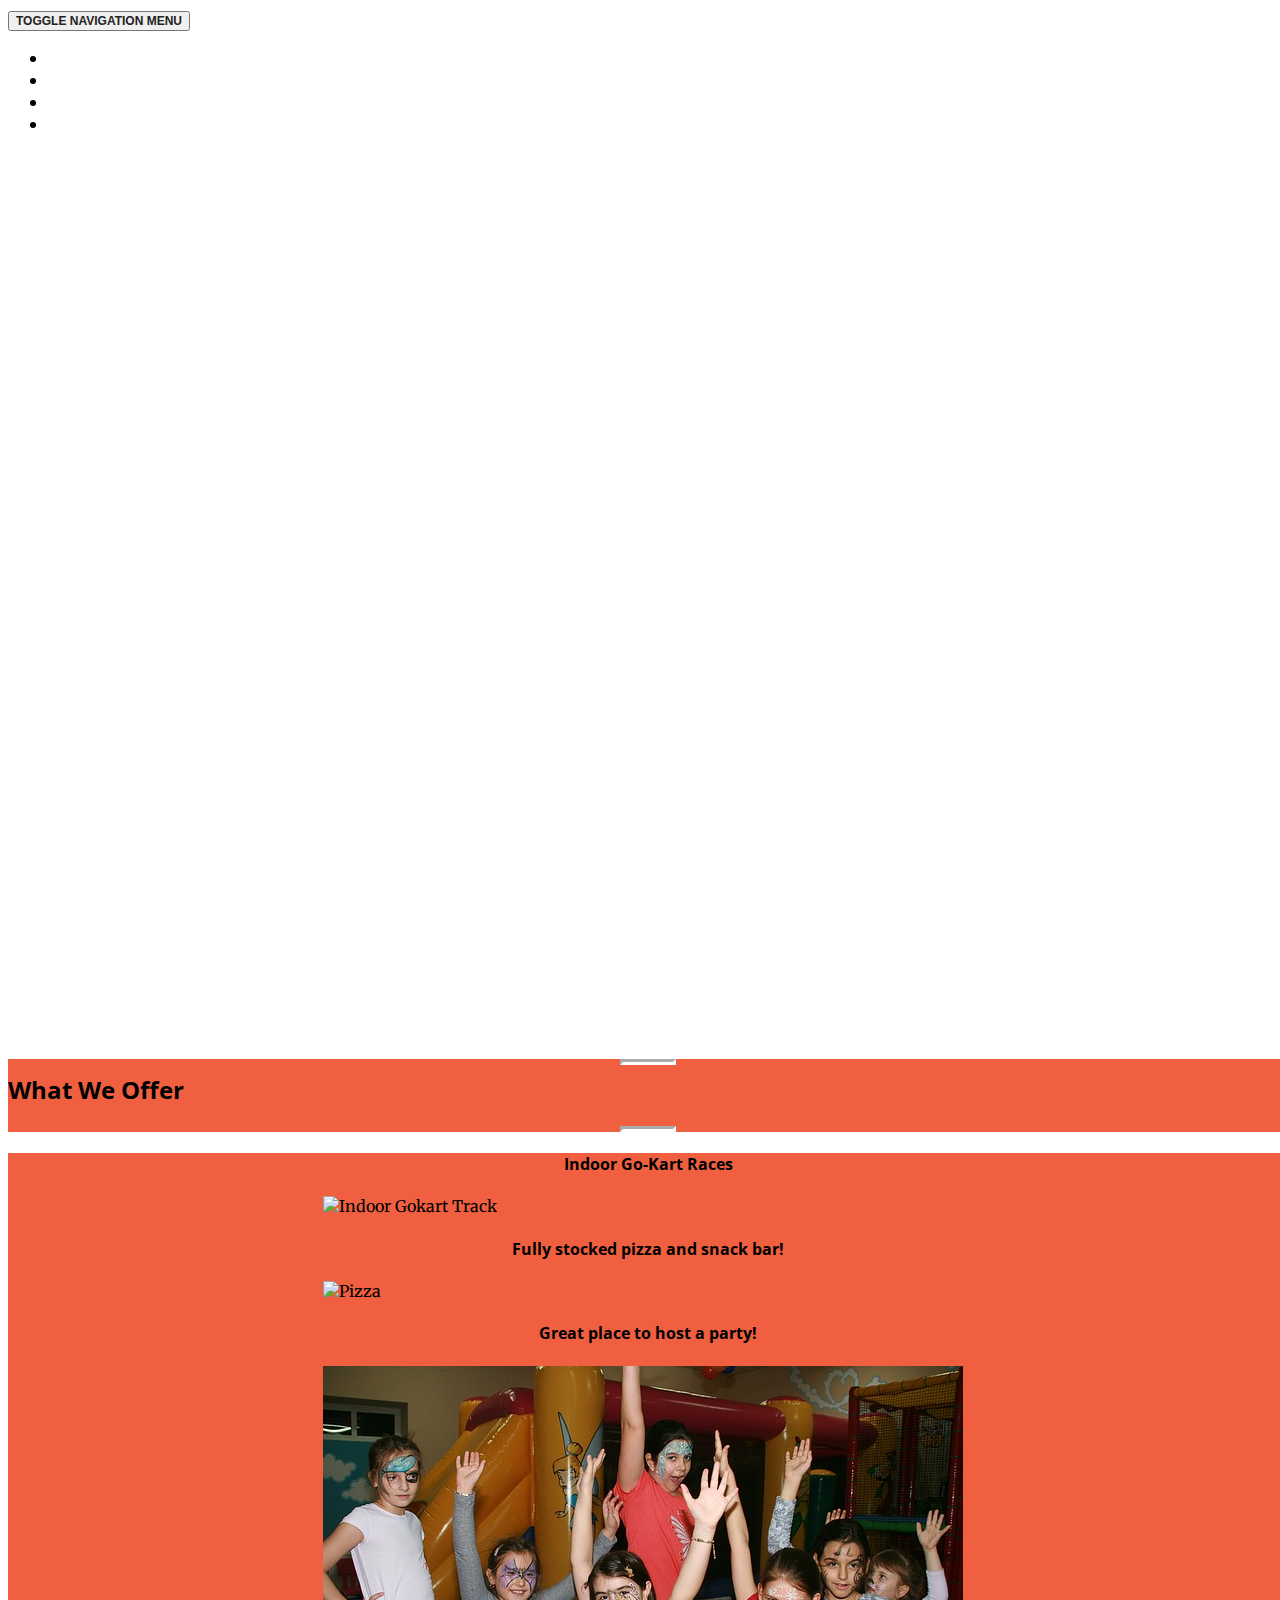
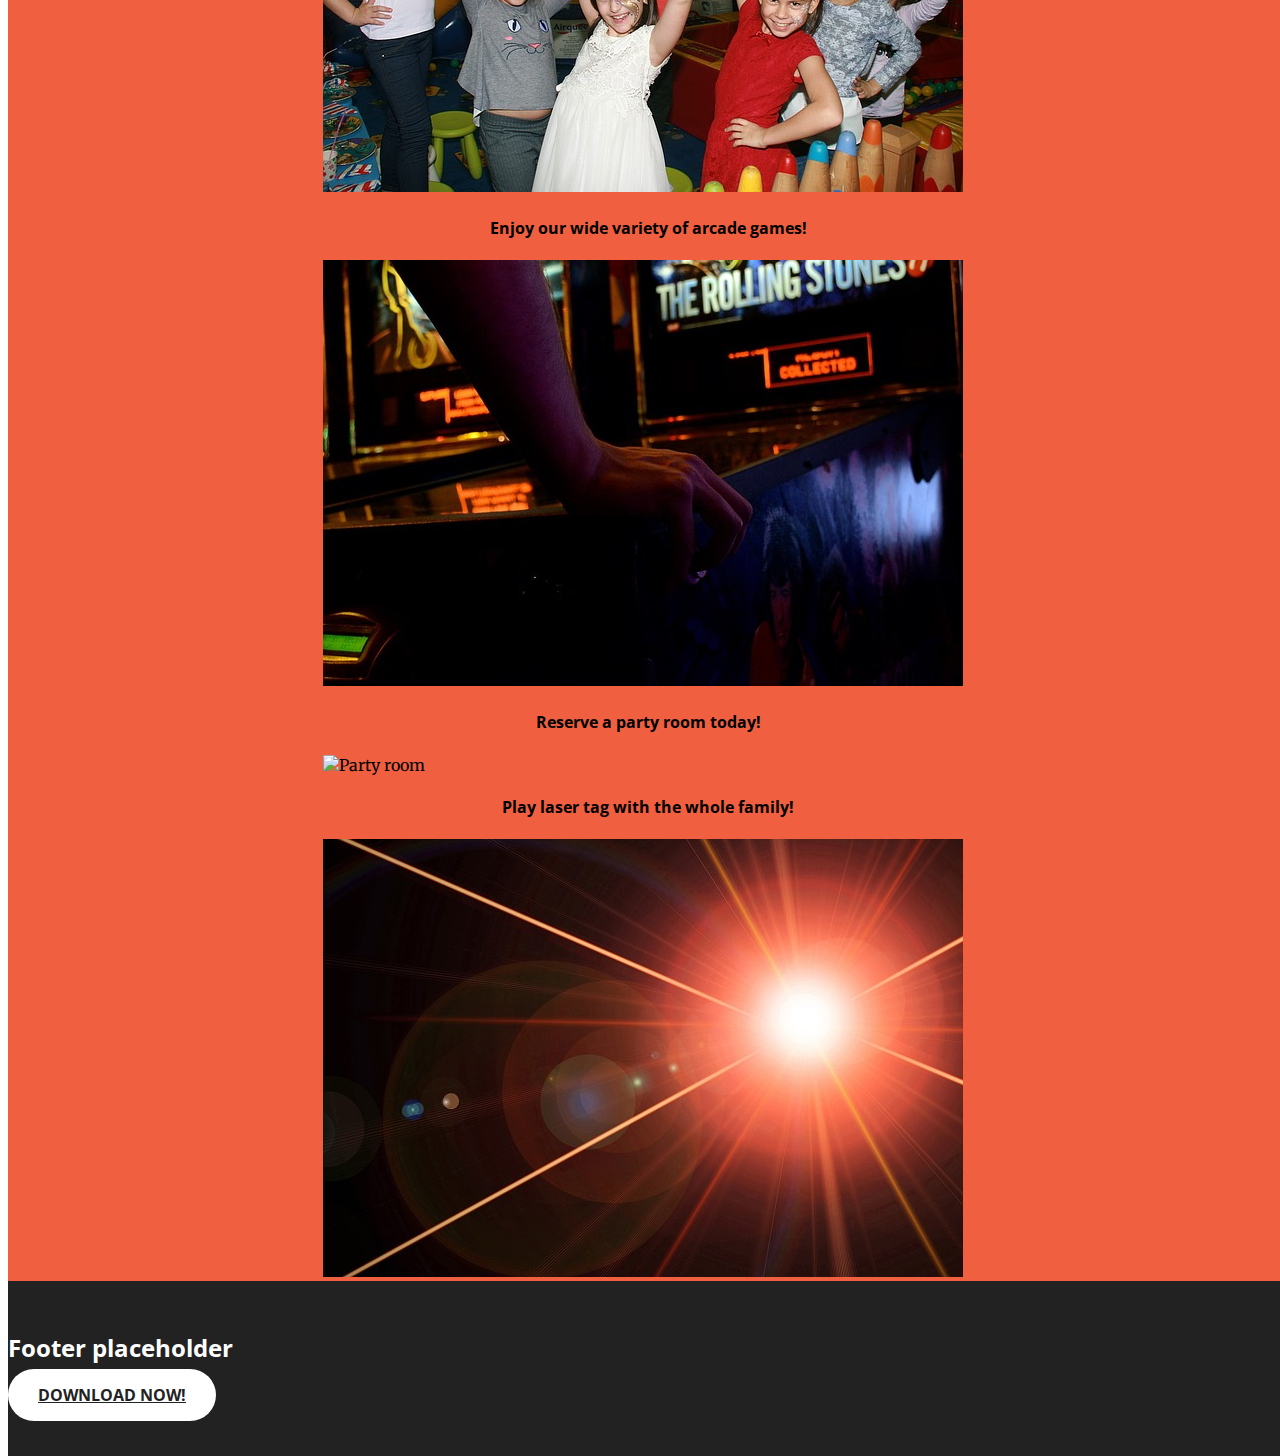
==== index.html @ 3f4ea0e8 "Made the page easier for mobile users by removing the hover on the images." ====
<!DOCTYPE html>
<html lang="en">

<head>

    <meta charset="utf-8">
    <meta http-equiv="X-UA-Compatible" content="IE=edge">
    <meta name="viewport" content="width=device-width, initial-scale=1">
    <meta name="description" content="">
    <meta name="author" content="">

    <title>Nixa Family Entertainment Center</title>

    <!-- Bootstrap Core CSS -->
    <link href="vendor/bootstrap/css/bootstrap.min.css" rel="stylesheet">

    <!-- Custom Fonts -->
    <link href="vendor/font-awesome/css/font-awesome.min.css" rel="stylesheet" type="text/css">
    <link href='https://fonts.googleapis.com/css?family=Open+Sans:300italic,400italic,600italic,700italic,800italic,400,300,600,700,800' rel='stylesheet' type='text/css'>
    <link href='https://fonts.googleapis.com/css?family=Merriweather:400,300,300italic,400italic,700,700italic,900,900italic' rel='stylesheet' type='text/css'>

    <!-- Plugin CSS -->
    <link href="vendor/magnific-popup/magnific-popup.css" rel="stylesheet">

    <!-- Theme CSS -->
    <link href="css/creative.css" rel="stylesheet">

    <style>
    .imageshome h4 {text-align: center; font-family: 'Open Sans', 'Helvetica Neue', Arial, sans-serif;}
    </style>

    <!-- HTML5 Shim and Respond.js IE8 support of HTML5 elements and media queries -->
    <!-- WARNING: Respond.js doesn't work if you view the page via file:// -->
    <!--[if lt IE 9]>
        <script src="https://oss.maxcdn.com/libs/html5shiv/3.7.0/html5shiv.js"></script>
        <script src="https://oss.maxcdn.com/libs/respond.js/1.4.2/respond.min.js"></script>
    <![endif]-->

    <!-- Disable Scrolling Script -->
    <script>
      // left: 37, up: 38, right: 39, down: 40,
      // spacebar: 32, pageup: 33, pagedown: 34, end: 35, home: 36
      var keys = {37: 1, 38: 1, 39: 1, 40: 1};

      function preventDefault(e) {
        e = e || window.event;
        if (e.preventDefault)
        e.preventDefault();
        e.returnValue = false;
      }

      function preventDefaultForScrollKeys(e) {
        if (keys[e.keyCode]) {
          preventDefault(e);
          return false;
        }
      }

      function disableScroll() {
        if (window.addEventListener) // older FF
        window.addEventListener('DOMMouseScroll', preventDefault, false);
        window.onwheel = preventDefault; // modern standard
        window.onmousewheel = document.onmousewheel = preventDefault; // older browsers, IE
        window.ontouchmove  = preventDefault; // mobile
        document.onkeydown  = preventDefaultForScrollKeys;
      }

      function enableScroll() {
        if (window.removeEventListener)
        window.removeEventListener('DOMMouseScroll', preventDefault, false);
        window.onmousewheel = document.onmousewheel = null;
        window.onwheel = null;
        window.ontouchmove = null;
        document.onkeydown = null;
      }
    </script>

    <script>
    disableScroll();
    </script>

</head>

<body id="page-top">

    <nav id="mainNav" class="navbar navbar-default navbar-fixed-top">
        <div class="container-fluid">
            <!-- Brand and toggle get grouped for better mobile display -->
            <div class="navbar-header">
                <button type="button" class="navbar-toggle collapsed" data-toggle="collapse" data-target="#bs-example-navbar-collapse-1">
                    <span class="sr-only">Toggle navigation</span> Menu <i class="fa fa-bars"></i>
                </button>
                <a class="navbar-brand page-scroll" href="index.html">Nixa FEC</a>
            </div>

            <!-- Collect the nav links, forms, and other content for toggling -->
            <div class="collapse navbar-collapse" id="bs-example-navbar-collapse-1">
                <ul class="nav navbar-nav navbar-right">
                    <li>
                        <a class="page-scroll" href="packages.html">Packages</a>
                    </li>
                    <li>
                        <a class="page-scroll" href="parties.html">Parties</a>
                    </li>
                    <li>
                        <a class="page-scroll" href="food.html">Food</a>
                    </li>
                    <li>
                        <a class="page-scroll" href="contact.html">Contact</a>
                    </li>
                </ul>
            </div>
            <!-- /.navbar-collapse -->
        </div>
        <!-- /.container-fluid -->
    </nav>

    <header class="headerclass">
        <div class="header-content">
            <div class="header-content-inner">
                <h1 id="homeHeading">Nixa Family Entertainment Center</h1>
                <h3 class="header_fulltext">701 N Taylor Way &#124; Nixa Missouri</h3>
                <h3 class="header_halftext">701 N Taylor Way</h3>
                <h3 class="header_halftext">Nixa Missouri</h3>
                <h2></h2>
                <!-- <p>Start Bootstrap can help you build better websites using the Bootstrap CSS framework! Just download your template and start going, no strings attached!</p> -->
                <a href="#scrolldownbox" id="scrolldown" class="btn btn-primary btn-xl page-scroll" style="display: none; visibility: hidden;">Learn More</a>
            </div>
        </div>
    </header>

    <section class="no-padding" id="scrolldownbox">
        <div class="container-fluid">
            <div class="row no-gutter bg-primary">
                <div class="col-lg-12 text-center bg-primary">
                    <hr class="light">
                    <h2 class="section-heading">What We Offer</h2>
                    <hr class="light">
                </div>
            </div>
            <div class="row no-gutter popup-gallery bg-primary imageshome">
                <div class="col-sm-6 col-md-4">
                    <div class="portfolio-box">
                        <h4>Indoor Go-Kart Races</h4>
                        <img src="img/go-karts.jpg" class="img-responsive" alt="Indoor Gokart Track">
                    </div>
                </div>
                <div class="col-sm-6 col-md-4">
                      <div class="portfolio-box">
                        <h4>Fully stocked pizza and snack bar!</h4>
                        <img src="img/pizza.jpg" class="img-responsive" alt="Pizza">
                      </div>
                </div>
                <div class="col-sm-6 col-md-4">
                    <div class="portfolio-box">
                      <h4>Great place to host a party!</h4>
                      <img src="img/party.jpg" class="img-responsive" alt="A party">
                    </div>
                </div>
                <div class="col-sm-6 col-md-4">
                    <div class="portfolio-box">
                      <h4>Enjoy our wide variety of arcade games!</h4>
                      <img src="img/arcadegames.jpg" class="img-responsive" alt="Arcade games">
                    </div>
                </div>
                <div class="col-sm-6 col-md-4">
                    <div class="portfolio-box">
                        <h4>Reserve a party room today!</h4>
                        <img src="img/partyroom.jpg" class="img-responsive" alt="Party room">
                    </div>
                </div>
                <div class="col-sm-6 col-md-4">
                    <div class="portfolio-box">
                        <h4>Play laser tag with the whole family!</h4>
                        <img src="img/laser.jpg" class="img-responsive" alt="Laser tag">
                    </div>
                </div>
            </div>
        </div>
    </section>

    <aside class="bg-dark">
        <div class="container text-center">
            <div class="call-to-action">
                <h2>Footer placeholder</h2>
                <a href="http://startbootstrap.com/template-overviews/creative/" class="btn btn-default btn-xl sr-button">Download Now!</a>
            </div>
        </div>
    </aside>

    <!-- jQuery -->
    <script src="vendor/jquery/jquery.min.js"></script>

    <!-- Bootstrap Core JavaScript -->
    <script src="vendor/bootstrap/js/bootstrap.min.js"></script>

    <!-- Plugin JavaScript -->
    <script src="https://cdnjs.cloudflare.com/ajax/libs/jquery-easing/1.3/jquery.easing.min.js"></script>
    <script src="vendor/scrollreveal/scrollreveal.min.js"></script>
    <script src="vendor/magnific-popup/jquery.magnific-popup.min.js"></script>

    <!-- Theme JavaScript -->
    <script src="js/creative.min.js"></script>

    <!-- Disable Scrolling -->
    <script>
      // left: 37, up: 38, right: 39, down: 40,
      // spacebar: 32, pageup: 33, pagedown: 34, end: 35, home: 36
      var keys = {37: 1, 38: 1, 39: 1, 40: 1};

      function preventDefault(e) {
        e = e || window.event;
        if (e.preventDefault)
        e.preventDefault();
        e.returnValue = false;
      }

      function preventDefaultForScrollKeys(e) {
        if (keys[e.keyCode]) {
          preventDefault(e);
          return false;
        }
      }

      function disableScroll() {
        if (window.addEventListener) // older FF
        window.addEventListener('DOMMouseScroll', preventDefault, false);
        window.onwheel = preventDefault; // modern standard
        window.onmousewheel = document.onmousewheel = preventDefault; // older browsers, IE
        window.ontouchmove  = preventDefault; // mobile
        document.onkeydown  = preventDefaultForScrollKeys;
      }

      function enableScroll() {
        if (window.removeEventListener)
        window.removeEventListener('DOMMouseScroll', preventDefault, false);
        window.onmousewheel = document.onmousewheel = null;
        window.onwheel = null;
        window.ontouchmove = null;
        document.onkeydown = null;
      }
    </script>

    <script type="text/javascript">
      $(document).ready(function(){
        setTimeout(function() {
          $("#scrolldown").trigger('click');
        }, 1000);
        setTimeout(function() {
          enableScroll();
        }, 3000);
      });
    </script>

</body>

</html>
---- css/creative.css ----
/*!
 * Start Bootstrap - Creative v3.3.7+1 (http://startbootstrap.com/template-overviews/creative)
 * Copyright 2013-2016 Start Bootstrap
 * Licensed under MIT (https://github.com/BlackrockDigital/startbootstrap/blob/gh-pages/LICENSE)
 */
html,
body {
  height: 100%;
  width: 100%;
}
body {
  font-family: 'Merriweather', 'Helvetica Neue', Arial, sans-serif;
}
hr {
  border-color: #F05F40;
  border-width: 3px;
  max-width: 50px;
}
hr.light {
  border-color: white;
}
a {
  -webkit-transition: all 0.35s;
  -moz-transition: all 0.35s;
  transition: all 0.35s;
  color: #F05F40;
}
a:hover,
a:focus {
  color: #eb3812;
}
h1,
h2,
h3,
h4,
h5,
h6 {
  font-family: 'Open Sans', 'Helvetica Neue', Arial, sans-serif;
}
p {
  font-size: 16px;
  line-height: 1.5;
  margin-bottom: 20px;
}
.bg-primary {
  background-color: #F05F40;
}
.bg-dark {
  background-color: #222222;
  color: white;
}
.text-faded {
  color: rgba(255, 255, 255, 0.7);
}
section {
  padding: 100px 0;
}
aside {
  padding: 50px 0;
}
.no-padding {
  padding: 0;
}
.navbar-default {
  background-color: white;
  border-color: rgba(34, 34, 34, 0.05);
  font-family: 'Open Sans', 'Helvetica Neue', Arial, sans-serif;
  -webkit-transition: all 0.35s;
  -moz-transition: all 0.35s;
  transition: all 0.35s;
}
.navbar-default .navbar-header .navbar-brand {
  color: #F05F40;
  font-family: 'Open Sans', 'Helvetica Neue', Arial, sans-serif;
  font-weight: 700;
  text-transform: uppercase;
}
.navbar-default .navbar-header .navbar-brand:hover,
.navbar-default .navbar-header .navbar-brand:focus {
  color: #eb3812;
}
.navbar-default .navbar-header .navbar-toggle {
  font-weight: 700;
  font-size: 12px;
  color: #222222;
  text-transform: uppercase;
}
.navbar-default .nav > li > a,
.navbar-default .nav > li > a:focus {
  text-transform: uppercase;
  font-weight: 700;
  font-size: 13px;
  color: #222222;
}
.navbar-default .nav > li > a:hover,
.navbar-default .nav > li > a:focus:hover {
  color: #F05F40;
}
.navbar-default .nav > li.active > a,
.navbar-default .nav > li.active > a:focus {
  color: #F05F40 !important;
  background-color: transparent;
}
.navbar-default .nav > li.active > a:hover,
.navbar-default .nav > li.active > a:focus:hover {
  background-color: transparent;
}
@media (min-width: 768px) {
  .navbar-default {
    background-color: transparent;
    border-color: rgba(255, 255, 255, 0.3);
  }
  .navbar-default .navbar-header .navbar-brand {
    color: rgba(255, 255, 255, 0.7);
  }
  .navbar-default .navbar-header .navbar-brand:hover,
  .navbar-default .navbar-header .navbar-brand:focus {
    color: white;
  }
  .navbar-default .nav > li > a,
  .navbar-default .nav > li > a:focus {
    color: rgba(255, 255, 255, 0.7);
  }
  .navbar-default .nav > li > a:hover,
  .navbar-default .nav > li > a:focus:hover {
    color: white;
  }
  .navbar-default.affix {
    background-color: white;
    border-color: rgba(34, 34, 34, 0.05);
  }
  .navbar-default.affix .navbar-header .navbar-brand {
    color: #F05F40;
    font-size: 14px;
  }
  .navbar-default.affix .navbar-header .navbar-brand:hover,
  .navbar-default.affix .navbar-header .navbar-brand:focus {
    color: #eb3812;
  }
  .navbar-default.affix .nav > li > a,
  .navbar-default.affix .nav > li > a:focus {
    color: #222222;
  }
  .navbar-default.affix .nav > li > a:hover,
  .navbar-default.affix .nav > li > a:focus:hover {
    color: #F05F40;
  }
}
header {
  position: relative;
  width: 100%;
  min-height: auto;
  -webkit-background-size: cover;
  -moz-background-size: cover;
  background-size: cover;
  -o-background-size: cover;
  background-position: center;
  background-image: url('../img/header.jpg');
  text-align: center;
  color: white;
  height: 100%;
}
header .header-content{
  text-align: center;
  width: 100%;
  width: auto;
  position: absolute;
  top: 30%;
  bottom: 10%;
  left: 10%;
  right: 10%;
}
header .header-content .header-content-inner h1 {
  font-weight: 700;
  text-transform: uppercase;
  margin-top: 0;
  margin-bottom: 0;
  font-size: 30px;
}
header .header-content .header-content-inner hr {
  margin: 30px auto;
}
header .header-content .header-content-inner p {
  font-weight: 300;
  color: rgba(255, 255, 255, 0.7);
  font-size: 16px;
  margin-bottom: 50px;
}
@media (min-width: 768px) {
  header {
    min-height: 100%;
  }
  header .header-content {
    position: absolute;
    top: 50%;
    -webkit-transform: translateY(-50%);
    -ms-transform: translateY(-50%);
    transform: translateY(-50%);
    padding: 0 50px;
  }
  header .header-content .header-content-inner {
    max-width: 1000px;
    margin-left: auto;
    margin-right: auto;
  }
  header .header-content .header-content-inner h1 {
    font-size: 50px;
  }
  header .header-content .header-content-inner p {
    font-size: 18px;
    max-width: 80%;
    margin-left: auto;
    margin-right: auto;
  }
}
.section-heading {
  margin-top: 0;
}
.service-box {
  max-width: 400px;
  margin: 50px auto 0;
}
@media (min-width: 992px) {
  .service-box {
    margin: 20px auto 0;
  }
}
.service-box p {
  margin-bottom: 0;
}
.portfolio-box {
  position: relative;
  display: block;
  max-width: 650px;
  margin: 0 auto;
}
.portfolio-box .portfolio-box-caption {
  color: white;
  opacity: 0;
  display: block;
  background: rgba(240, 95, 64, 0.9);
  position: absolute;
  bottom: 0;
  text-align: center;
  width: 100%;
  height: 100%;
  -webkit-transition: all 0.35s;
  -moz-transition: all 0.35s;
  transition: all 0.35s;
}
.portfolio-box .portfolio-box-caption .portfolio-box-caption-content {
  width: 100%;
  text-align: center;
  position: absolute;
  top: 50%;
  transform: translateY(-50%);
}
.portfolio-box .portfolio-box-caption .portfolio-box-caption-content .project-category,
.portfolio-box .portfolio-box-caption .portfolio-box-caption-content .project-name {
  font-family: 'Open Sans', 'Helvetica Neue', Arial, sans-serif;
  padding: 0 15px;
}
.portfolio-box .portfolio-box-caption .portfolio-box-caption-content .project-category {
  text-transform: uppercase;
  font-weight: 600;
  font-size: 14px;
}
.portfolio-box .portfolio-box-caption .portfolio-box-caption-content .project-name {
  font-size: 18px;
}
.portfolio-box:hover .portfolio-box-caption {
  opacity: 1;
}
.portfolio-box:focus {
  outline: none;
}
@media (min-width: 768px) {
  .portfolio-box .portfolio-box-caption .portfolio-box-caption-content .project-category {
    font-size: 16px;
  }
  .portfolio-box .portfolio-box-caption .portfolio-box-caption-content .project-name {
    font-size: 22px;
  }
}
.call-to-action h2 {
  margin: 0 auto 20px;
}
.text-primary {
  color: #F05F40;
}
.no-gutter > [class*='col-'] {
  padding-right: 0;
  padding-left: 0;
}
.btn-default {
  color: #222222;
  background-color: white;
  border-color: white;
  -webkit-transition: all 0.35s;
  -moz-transition: all 0.35s;
  transition: all 0.35s;
}
.btn-default:hover,
.btn-default:focus,
.btn-default.focus,
.btn-default:active,
.btn-default.active,
.open > .dropdown-toggle.btn-default {
  color: #222222;
  background-color: #f2f2f2;
  border-color: #ededed;
}
.btn-default:active,
.btn-default.active,
.open > .dropdown-toggle.btn-default {
  background-image: none;
}
.btn-default.disabled,
.btn-default[disabled],
fieldset[disabled] .btn-default,
.btn-default.disabled:hover,
.btn-default[disabled]:hover,
fieldset[disabled] .btn-default:hover,
.btn-default.disabled:focus,
.btn-default[disabled]:focus,
fieldset[disabled] .btn-default:focus,
.btn-default.disabled.focus,
.btn-default[disabled].focus,
fieldset[disabled] .btn-default.focus,
.btn-default.disabled:active,
.btn-default[disabled]:active,
fieldset[disabled] .btn-default:active,
.btn-default.disabled.active,
.btn-default[disabled].active,
fieldset[disabled] .btn-default.active {
  background-color: white;
  border-color: white;
}
.btn-default .badge {
  color: white;
  background-color: #222222;
}
.btn-primary {
  color: white;
  background-color: #F05F40;
  border-color: #F05F40;
  -webkit-transition: all 0.35s;
  -moz-transition: all 0.35s;
  transition: all 0.35s;
}
.btn-primary:hover,
.btn-primary:focus,
.btn-primary.focus,
.btn-primary:active,
.btn-primary.active,
.open > .dropdown-toggle.btn-primary {
  color: white;
  background-color: #ee4b28;
  border-color: #ed431f;
}
.btn-primary:active,
.btn-primary.active,
.open > .dropdown-toggle.btn-primary {
  background-image: none;
}
.btn-primary.disabled,
.btn-primary[disabled],
fieldset[disabled] .btn-primary,
.btn-primary.disabled:hover,
.btn-primary[disabled]:hover,
fieldset[disabled] .btn-primary:hover,
.btn-primary.disabled:focus,
.btn-primary[disabled]:focus,
fieldset[disabled] .btn-primary:focus,
.btn-primary.disabled.focus,
.btn-primary[disabled].focus,
fieldset[disabled] .btn-primary.focus,
.btn-primary.disabled:active,
.btn-primary[disabled]:active,
fieldset[disabled] .btn-primary:active,
.btn-primary.disabled.active,
.btn-primary[disabled].active,
fieldset[disabled] .btn-primary.active {
  background-color: #F05F40;
  border-color: #F05F40;
}
.btn-primary .badge {
  color: #F05F40;
  background-color: white;
}
.btn {
  font-family: 'Open Sans', 'Helvetica Neue', Arial, sans-serif;
  border: none;
  border-radius: 300px;
  font-weight: 700;
  text-transform: uppercase;
}
.btn-xl {
  padding: 15px 30px;
}
::-moz-selection {
  color: white;
  text-shadow: none;
  background: #222222;
}
::selection {
  color: white;
  text-shadow: none;
  background: #222222;
}
img::selection {
  color: white;
  background: transparent;
}
img::-moz-selection {
  color: white;
  background: transparent;
}
body {
  webkit-tap-highlight-color: #222222;
}

@media (max-width: 767px) {
    .header_fulltext {
       display: none;
    }
    .header_halftext {
       display: block;
    }
}

@media (min-width: 768px) {
   .header_fulltext {
      display: block;
   }
   .header_halftext {
      display: none;
   }
}

#cal {
    padding: 30px 0;
}

@media (max-width: 991px) {
    .emailimg {
       display: none;
    }
}

/*Packages CSS*/
@import url("http://maxcdn.bootstrapcdn.com/font-awesome/4.2.0/css/font-awesome.min.css");

.panel-pricing {
  -moz-transition: all .3s ease;
  -o-transition: all .3s ease;
  -webkit-transition: all .3s ease;
}
.panel-pricing:hover {
  box-shadow: 0px 0px 30px rgba(0, 0, 0, 0.2);
}
.panel-pricing .panel-heading {
  padding: 20px 10px;
}
.panel-pricing .panel-heading .fa {
  margin-top: 10px;
  font-size: 58px;
}
.panel-pricing .list-group-item {
  color: #777777;
  border-bottom: 1px solid rgba(250, 250, 250, 0.5);
}
.panel-pricing .list-group-item:last-child {
  border-bottom-right-radius: 0px;
  border-bottom-left-radius: 0px;
}
.panel-pricing .list-group-item:first-child {
  border-top-right-radius: 0px;
  border-top-left-radius: 0px;
}
.panel-pricing .panel-body {
  background-color: #f0f0f0;
  font-size: 40px;
  color: #777777;
  padding: 20px;
  margin: 0px;
}
/*End Packages CSS*/
i.fa.fa-facebook-square, i.fa.fa-twitter, i.fa.fa-instagram {
    margin: 5px;
}
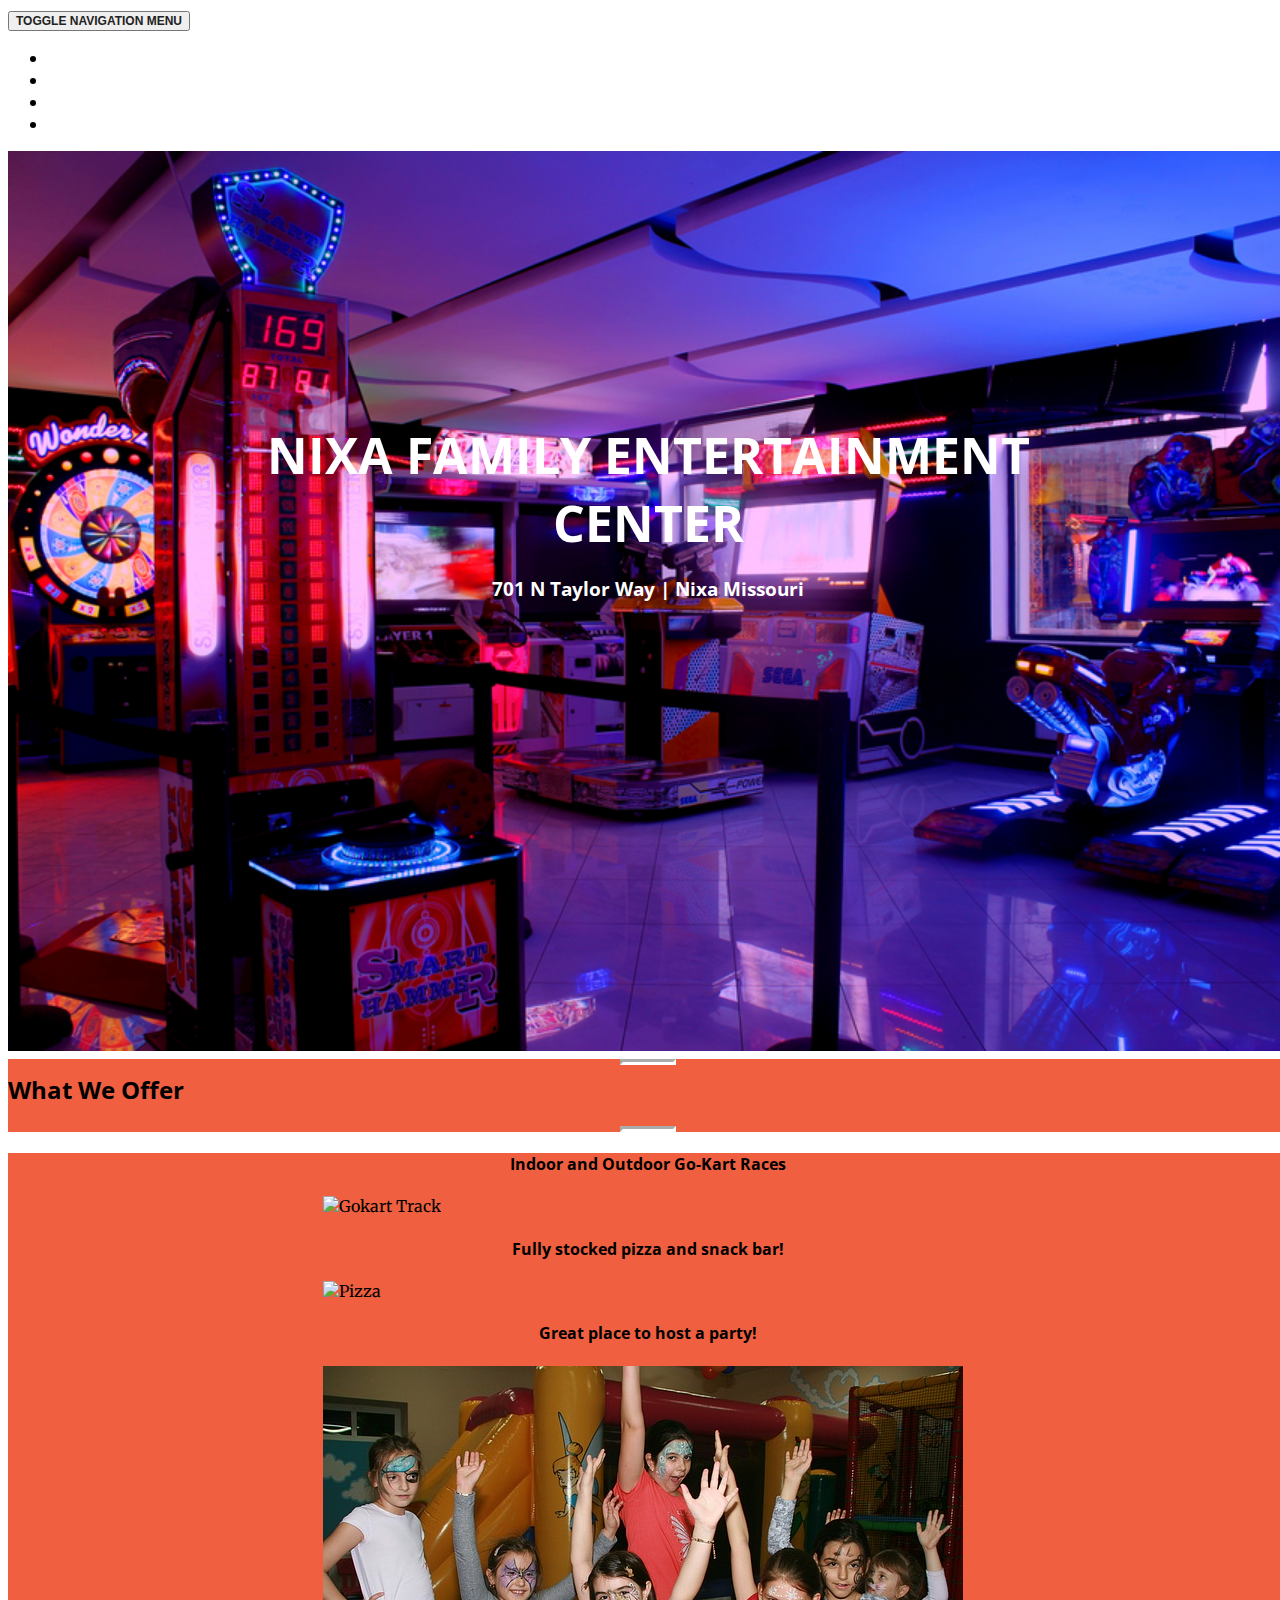
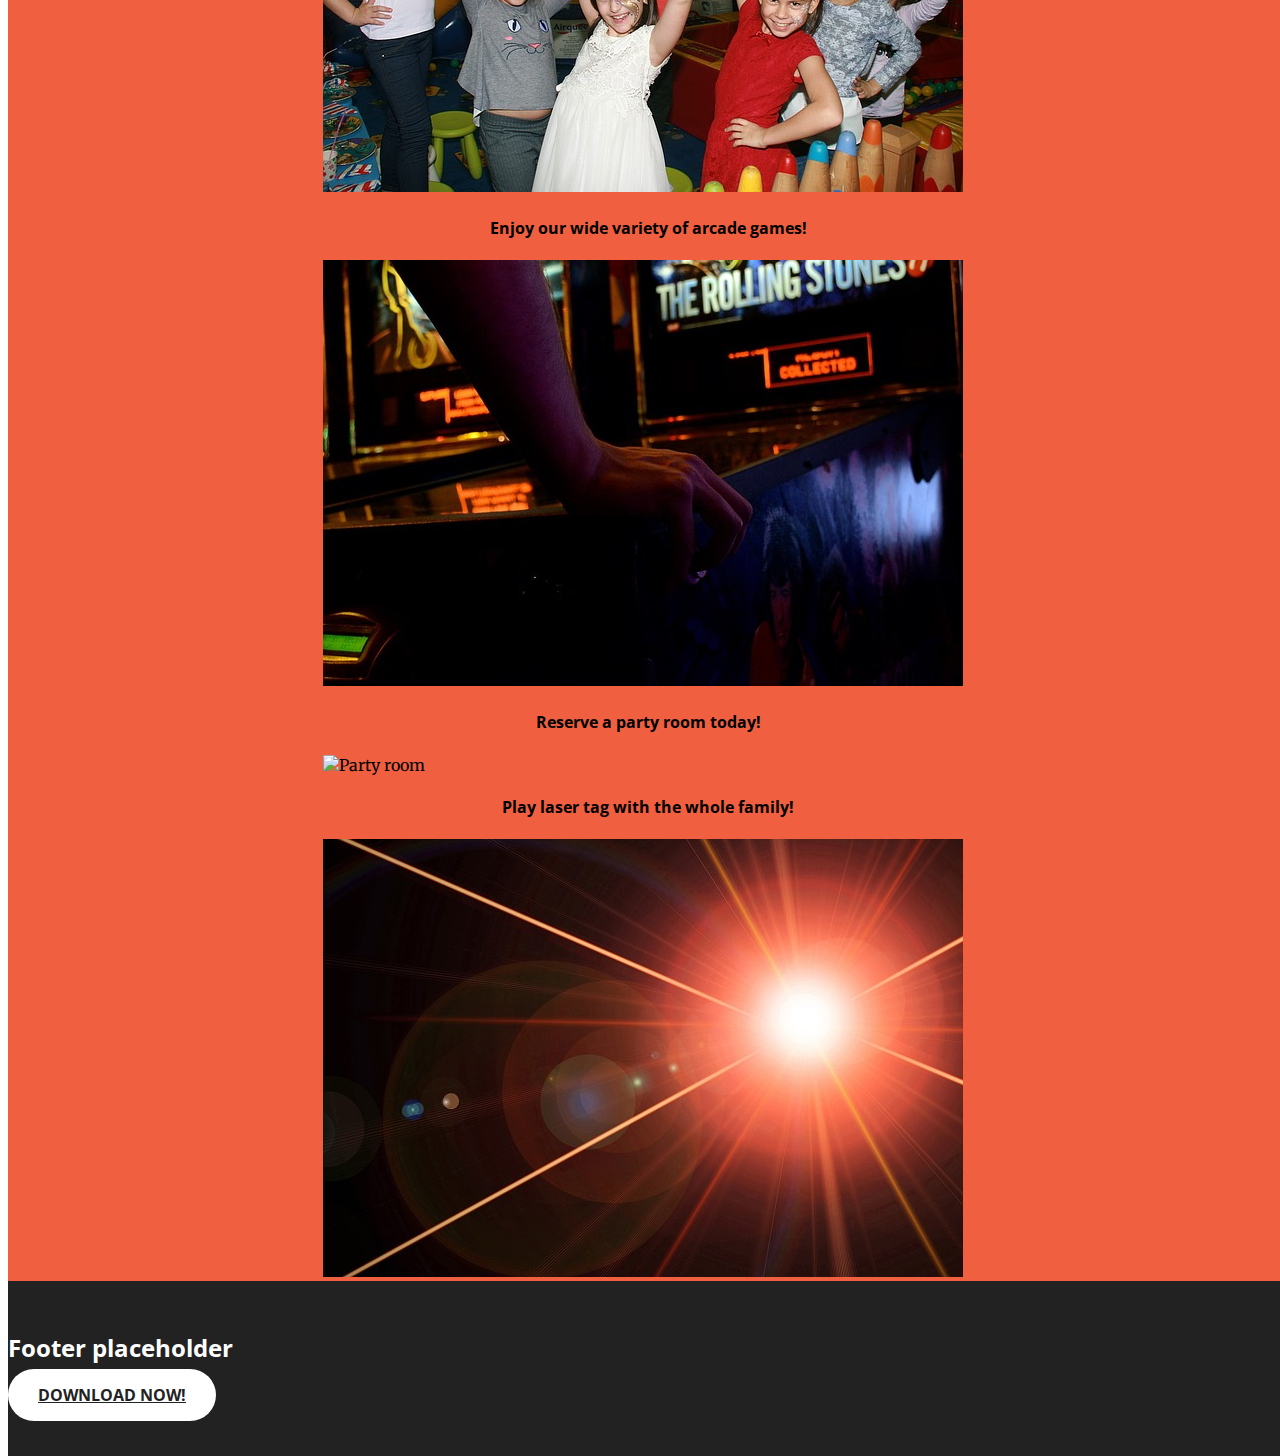
==== commit 3bc60f84: "changed background images" ====
--- a/index.html
+++ b/index.html
@@ -27,6 +27,7 @@
 
     <style>
     .imageshome h4 {text-align: center; font-family: 'Open Sans', 'Helvetica Neue', Arial, sans-serif;}
+    header{background-image: url('../img/arcadesmall.jpg');}
     </style>
 
     <!-- HTML5 Shim and Respond.js IE8 support of HTML5 elements and media queries -->
@@ -141,8 +142,8 @@
             <div class="row no-gutter popup-gallery bg-primary imageshome">
                 <div class="col-sm-6 col-md-4">
                     <div class="portfolio-box">
-                        <h4>Indoor Go-Kart Races</h4>
-                        <img src="img/go-karts.jpg" class="img-responsive" alt="Indoor Gokart Track">
+                        <h4>Indoor and Outdoor Go-Kart Races</h4>
+                        <img src="img/go-karts.jpg" class="img-responsive" alt="Gokart Track">
                     </div>
                 </div>
                 <div class="col-sm-6 col-md-4">
--- a/css/creative.css
+++ b/css/creative.css
@@ -1,3 +1,4 @@
+
 /*!
  * Start Bootstrap - Creative v3.3.7+1 (http://startbootstrap.com/template-overviews/creative)
  * Copyright 2013-2016 Start Bootstrap
@@ -155,7 +156,6 @@
   background-size: cover;
   -o-background-size: cover;
   background-position: center;
-  background-image: url('../img/header.jpg');
   text-align: center;
   color: white;
   height: 100%;
@@ -426,6 +426,7 @@
     }
     .header_halftext {
        display: block;
+       line-height: 80%;
     }
 }
 
@@ -489,3 +490,8 @@
 i.fa.fa-facebook-square, i.fa.fa-twitter, i.fa.fa-instagram {
     margin: 5px;
 }
+
+/*Removes border on bottom of navbar*/
+.navbar{
+    border-bottom-width: 0px !important;
+}
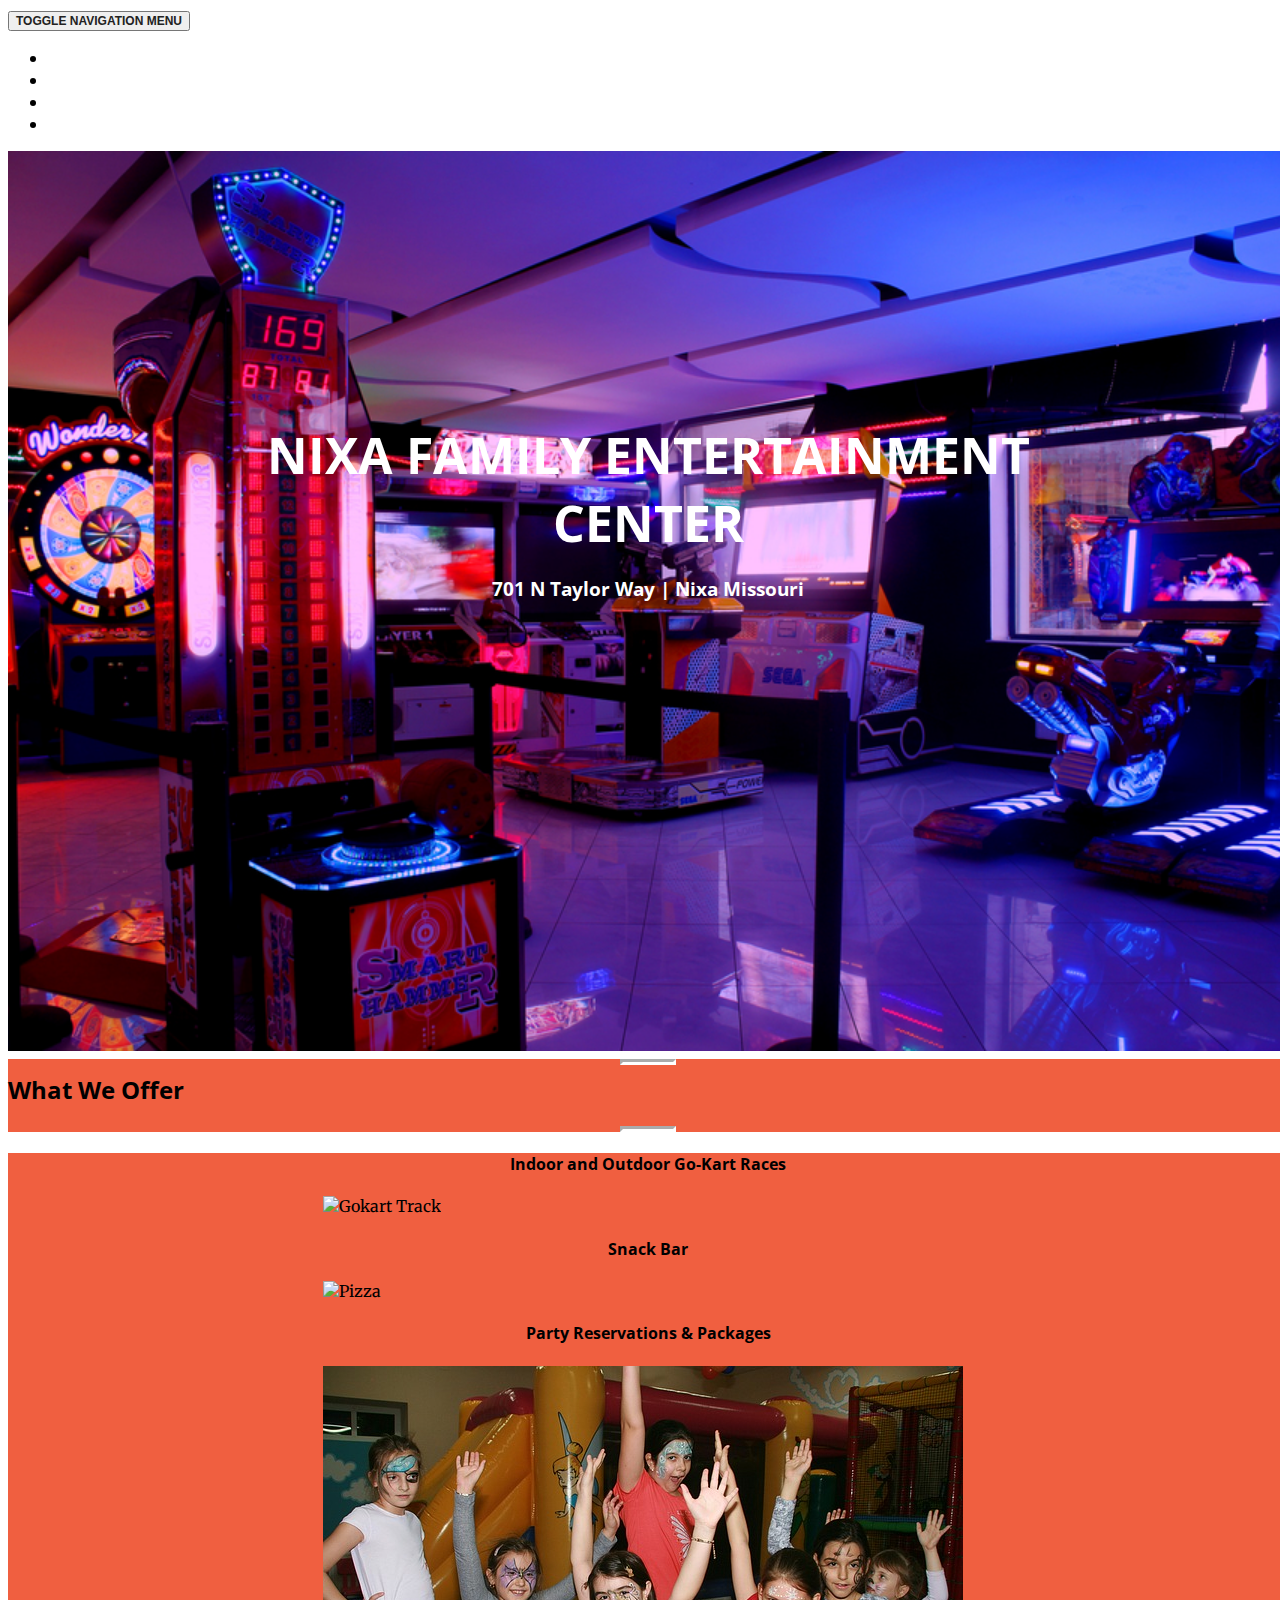
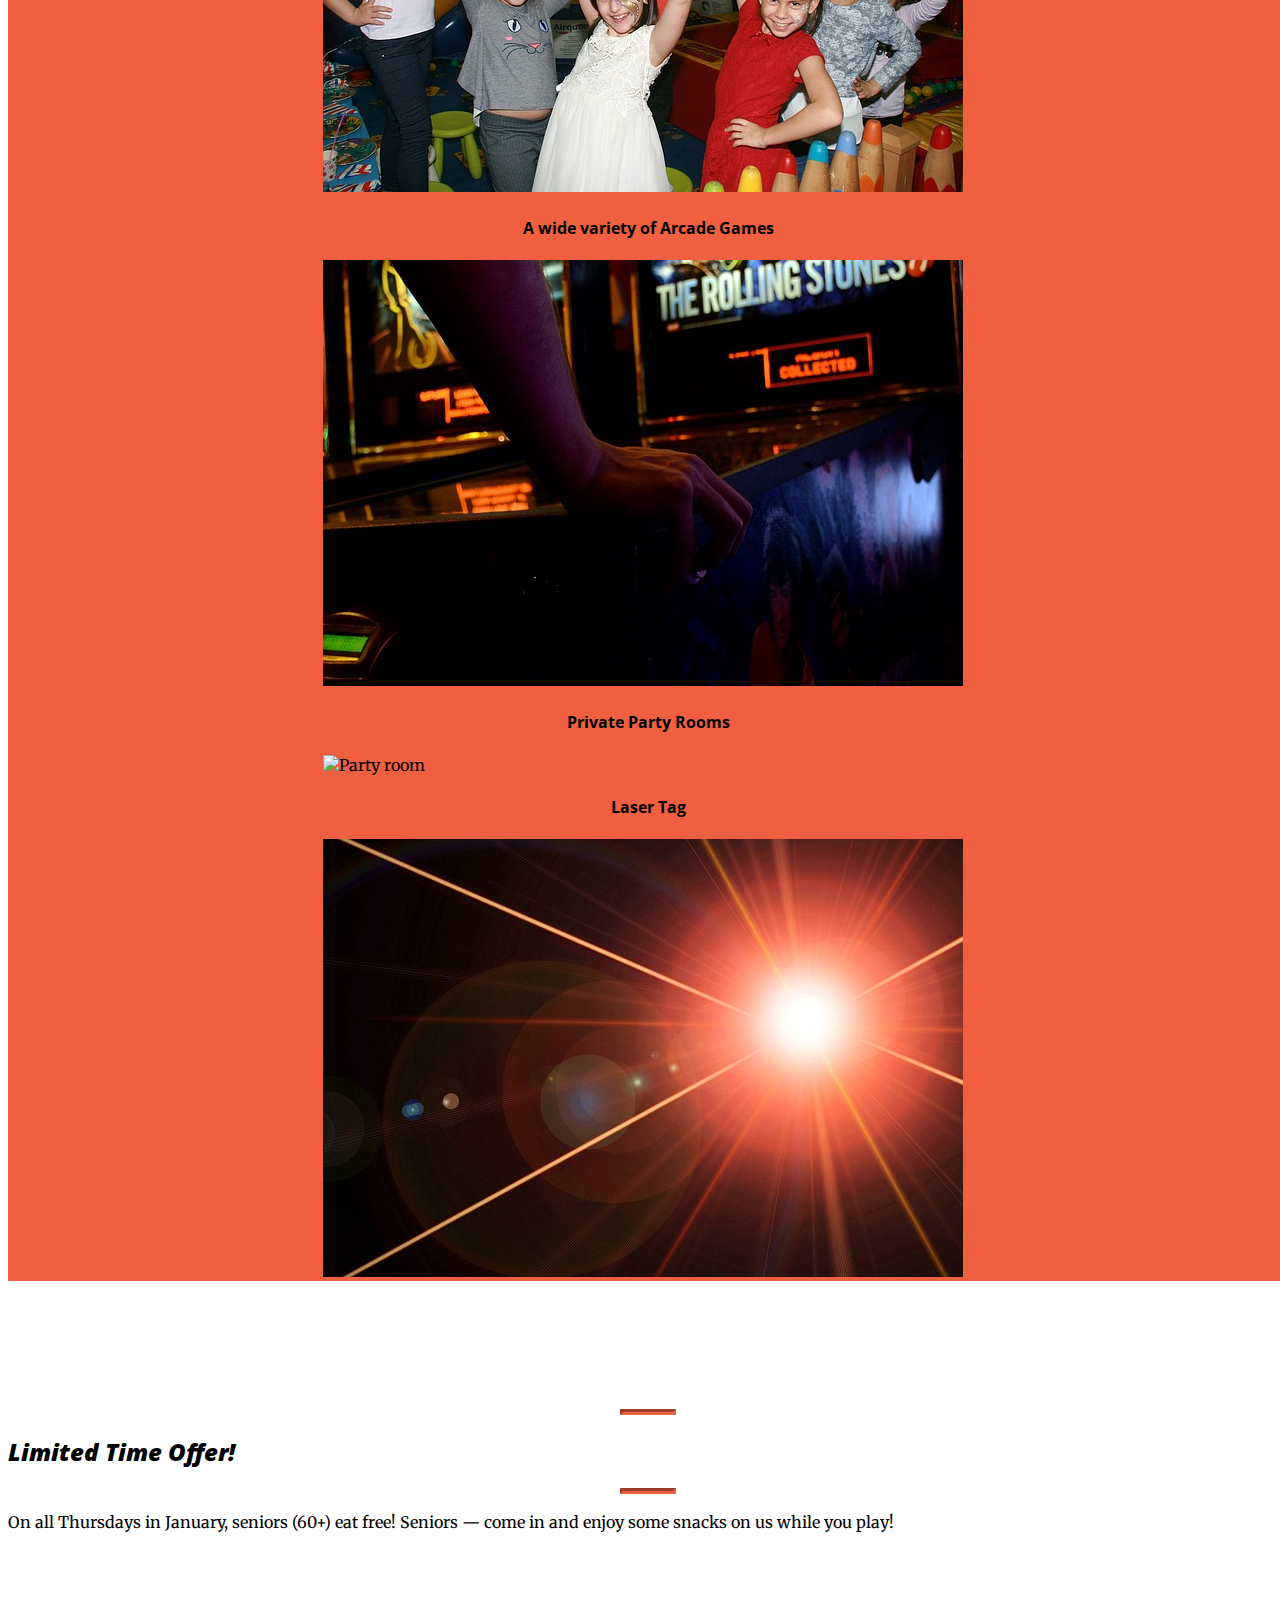
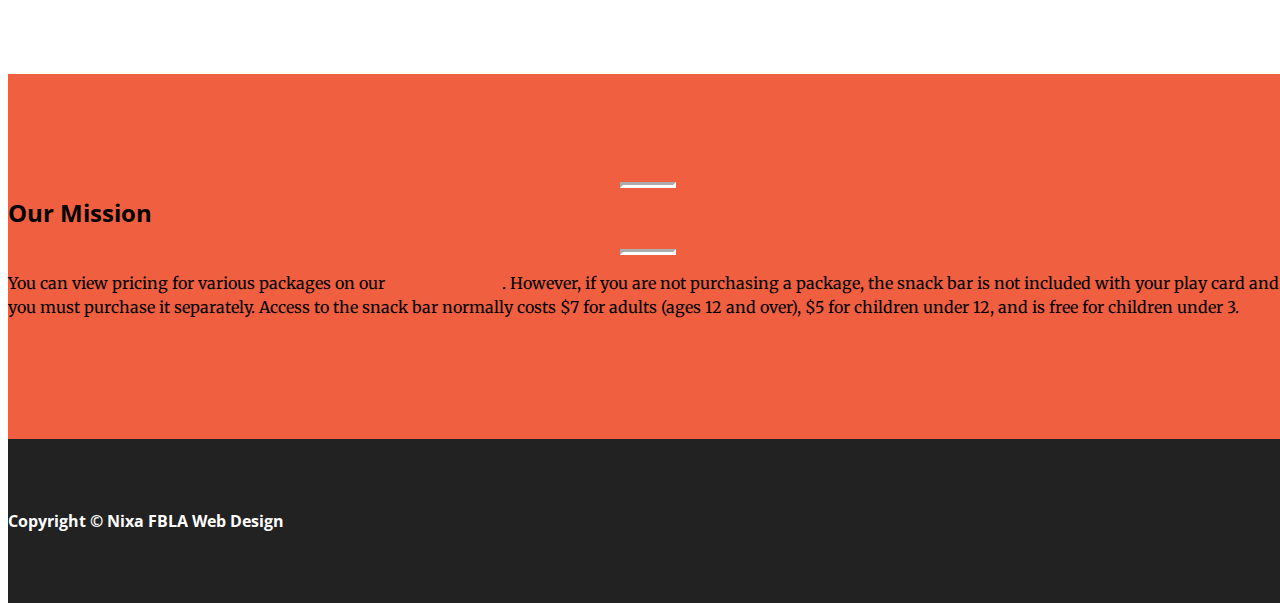
==== commit 0ef4241b: "added sections" ====
--- a/index.html
+++ b/index.html
@@ -148,43 +148,67 @@
                 </div>
                 <div class="col-sm-6 col-md-4">
                       <div class="portfolio-box">
-                        <h4>Fully stocked pizza and snack bar!</h4>
+                        <h4>Snack Bar</h4>
                         <img src="img/pizza.jpg" class="img-responsive" alt="Pizza">
                       </div>
                 </div>
                 <div class="col-sm-6 col-md-4">
                     <div class="portfolio-box">
-                      <h4>Great place to host a party!</h4>
+                      <h4>Party Reservations & Packages</h4>
                       <img src="img/party.jpg" class="img-responsive" alt="A party">
                     </div>
                 </div>
                 <div class="col-sm-6 col-md-4">
                     <div class="portfolio-box">
-                      <h4>Enjoy our wide variety of arcade games!</h4>
+                      <h4>A wide variety of Arcade Games</h4>
                       <img src="img/arcadegames.jpg" class="img-responsive" alt="Arcade games">
                     </div>
                 </div>
                 <div class="col-sm-6 col-md-4">
                     <div class="portfolio-box">
-                        <h4>Reserve a party room today!</h4>
+                        <h4>Private Party Rooms</h4>
                         <img src="img/partyroom.jpg" class="img-responsive" alt="Party room">
                     </div>
                 </div>
                 <div class="col-sm-6 col-md-4">
                     <div class="portfolio-box">
-                        <h4>Play laser tag with the whole family!</h4>
+                        <h4>Laser Tag</h4>
                         <img src="img/laser.jpg" class="img-responsive" alt="Laser tag">
                     </div>
                 </div>
             </div>
         </div>
     </section>
-
+    <br>
+    <section>
+      <div class="container">
+       <div class="row">
+          <hr>
+          <h2 class="intro-text text-center">
+              <strong><i>Limited Time Offer!</i></strong>
+          </h2>
+           <hr>
+           <p class="text-center">On all Thursdays in January, seniors (60+) eat free! Seniors &#8212; come in and enjoy some snacks on us while you play!</p>
+           </div>
+         </div>
+    </section>
+     <br>
+    <section class="bg-primary">
+      <div class="container">
+          <div class="row no-gutter bg-primary">
+             <div class="col-lg-12 text-center bg-primary">
+                    <hr class="light">
+                    <h2 class="section-heading">Our Mission</h2>
+                    <hr class="light">
+                    <p class="text-white text-center em1">You can view pricing for various packages on our <a href="packages.html" class="link special">packages page</a>. However, if you are not purchasing a package, the snack bar is not included with your play card and you must purchase it separately. Access to the snack bar normally costs $7 for adults (ages 12 and over), $5 for children under 12, and is free for children under 3. </p>
+                </div>
+            </div>
+          </div>
+    </section>
     <aside class="bg-dark">
         <div class="container text-center">
             <div class="call-to-action">
-                <h2>Footer placeholder</h2>
-                <a href="http://startbootstrap.com/template-overviews/creative/" class="btn btn-default btn-xl sr-button">Download Now!</a>
+                <h4>Copyright &copy Nixa FBLA Web Design</h4>
             </div>
         </div>
     </aside>
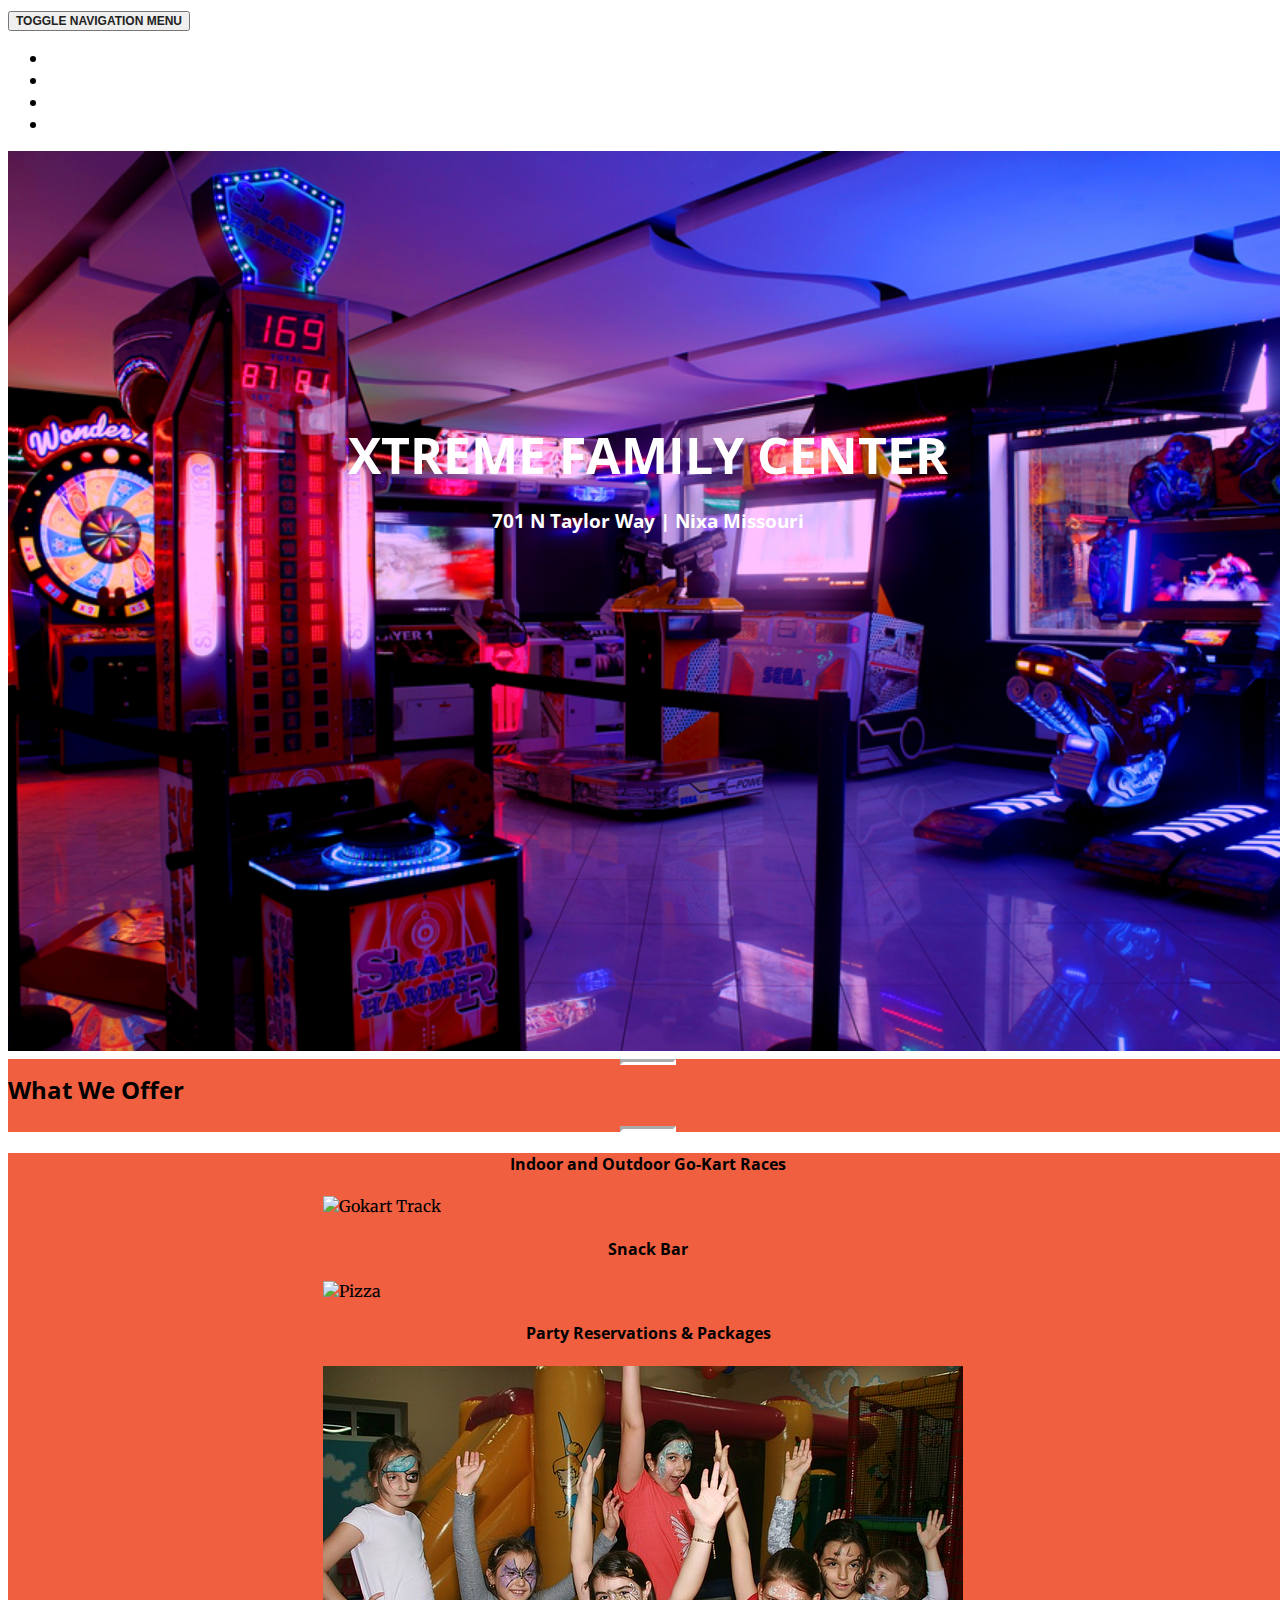
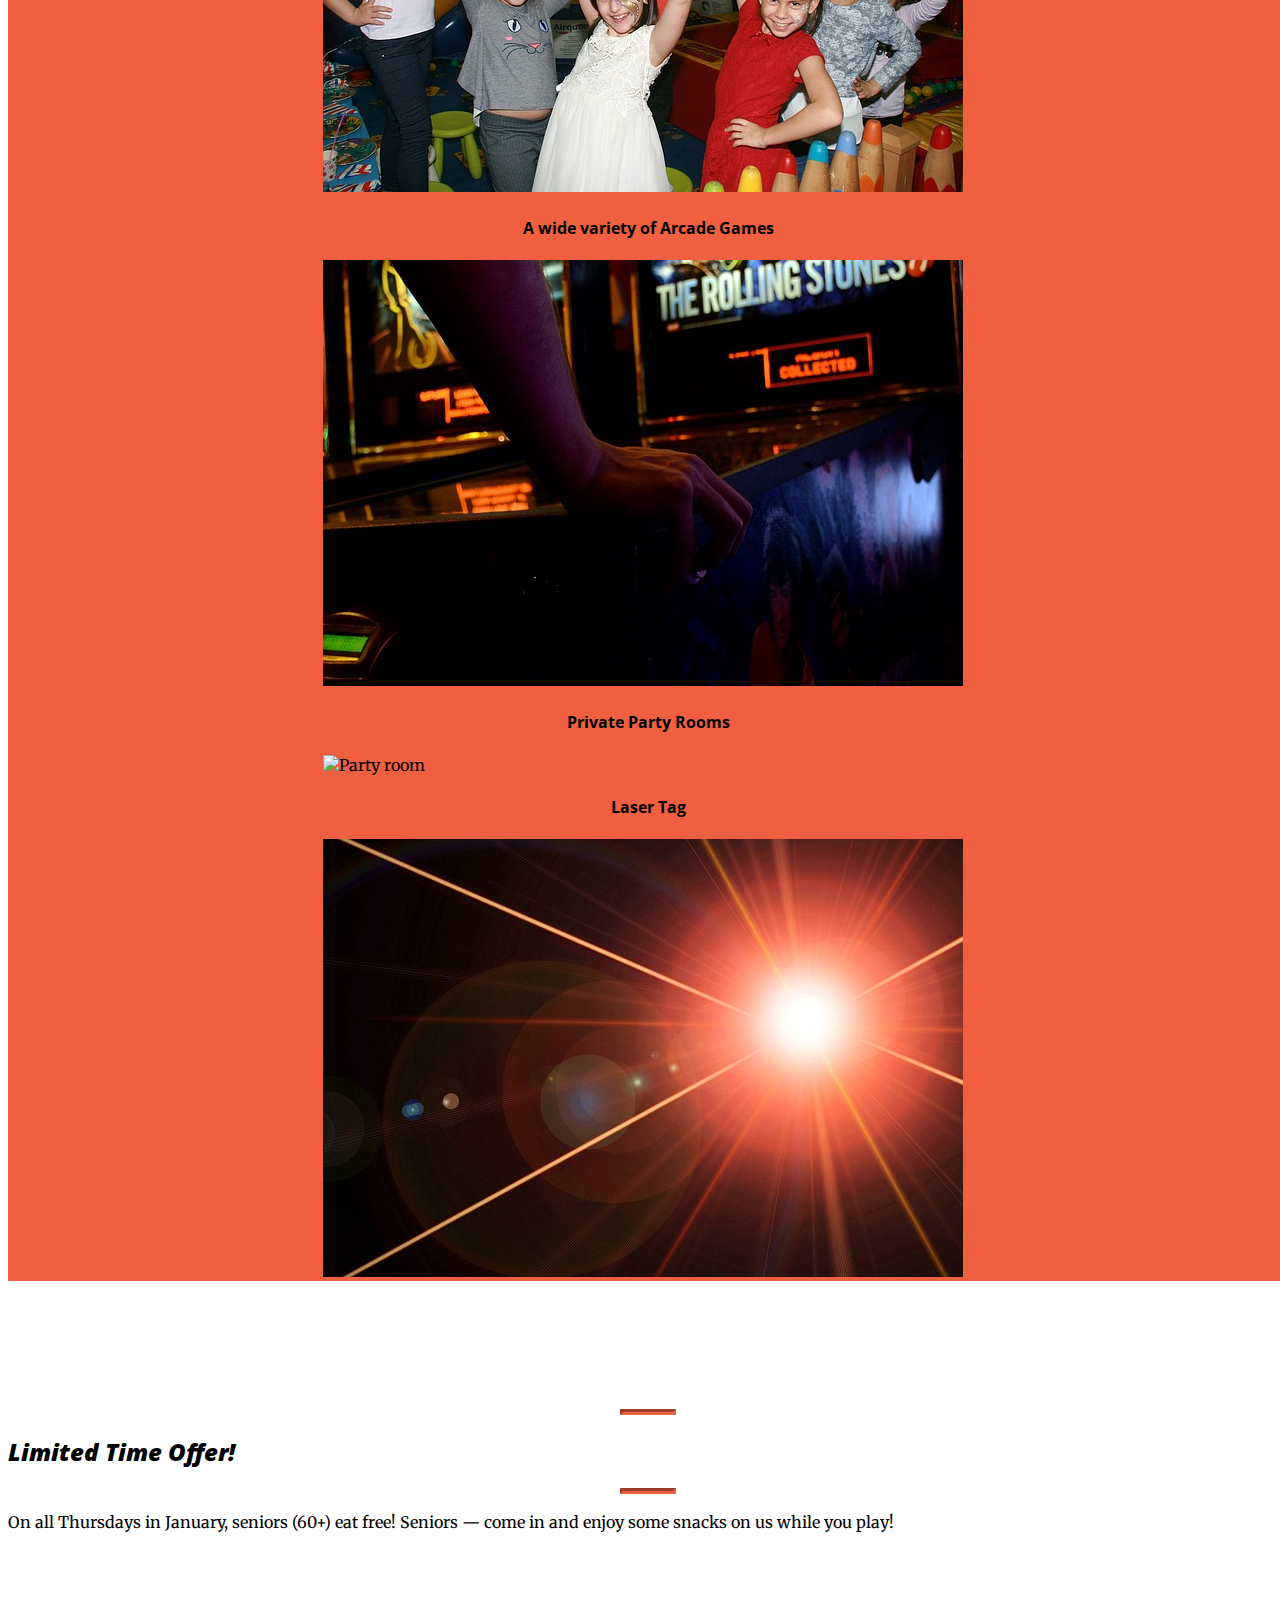
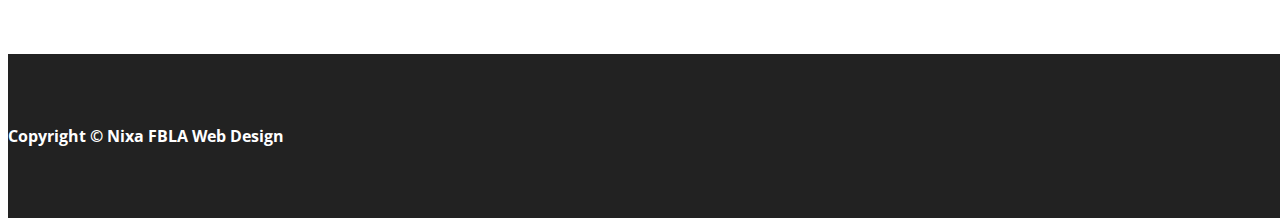
==== commit f97d8630: "Update index.html" ====
--- a/index.html
+++ b/index.html
@@ -9,7 +9,7 @@
     <meta name="description" content="">
     <meta name="author" content="">
 
-    <title>Nixa Family Entertainment Center</title>
+    <title>Xtreme Family Center</title>
 
     <!-- Bootstrap Core CSS -->
     <link href="vendor/bootstrap/css/bootstrap.min.css" rel="stylesheet">
@@ -91,7 +91,7 @@
                 <button type="button" class="navbar-toggle collapsed" data-toggle="collapse" data-target="#bs-example-navbar-collapse-1">
                     <span class="sr-only">Toggle navigation</span> Menu <i class="fa fa-bars"></i>
                 </button>
-                <a class="navbar-brand page-scroll" href="index.html">Nixa FEC</a>
+                <a class="navbar-brand page-scroll" href="index.html">Xtreme Family Center</a>
             </div>
 
             <!-- Collect the nav links, forms, and other content for toggling -->
@@ -119,7 +119,7 @@
     <header class="headerclass">
         <div class="header-content">
             <div class="header-content-inner">
-                <h1 id="homeHeading">Nixa Family Entertainment Center</h1>
+                <h1 id="homeHeading">Xtreme Family Center</h1>
                 <h3 class="header_fulltext">701 N Taylor Way &#124; Nixa Missouri</h3>
                 <h3 class="header_halftext">701 N Taylor Way</h3>
                 <h3 class="header_halftext">Nixa Missouri</h3>
@@ -192,19 +192,6 @@
            </div>
          </div>
     </section>
-     <br>
-    <section class="bg-primary">
-      <div class="container">
-          <div class="row no-gutter bg-primary">
-             <div class="col-lg-12 text-center bg-primary">
-                    <hr class="light">
-                    <h2 class="section-heading">Our Mission</h2>
-                    <hr class="light">
-                    <p class="text-white text-center em1">You can view pricing for various packages on our <a href="packages.html" class="link special">packages page</a>. However, if you are not purchasing a package, the snack bar is not included with your play card and you must purchase it separately. Access to the snack bar normally costs $7 for adults (ages 12 and over), $5 for children under 12, and is free for children under 3. </p>
-                </div>
-            </div>
-          </div>
-    </section>
     <aside class="bg-dark">
         <div class="container text-center">
             <div class="call-to-action">
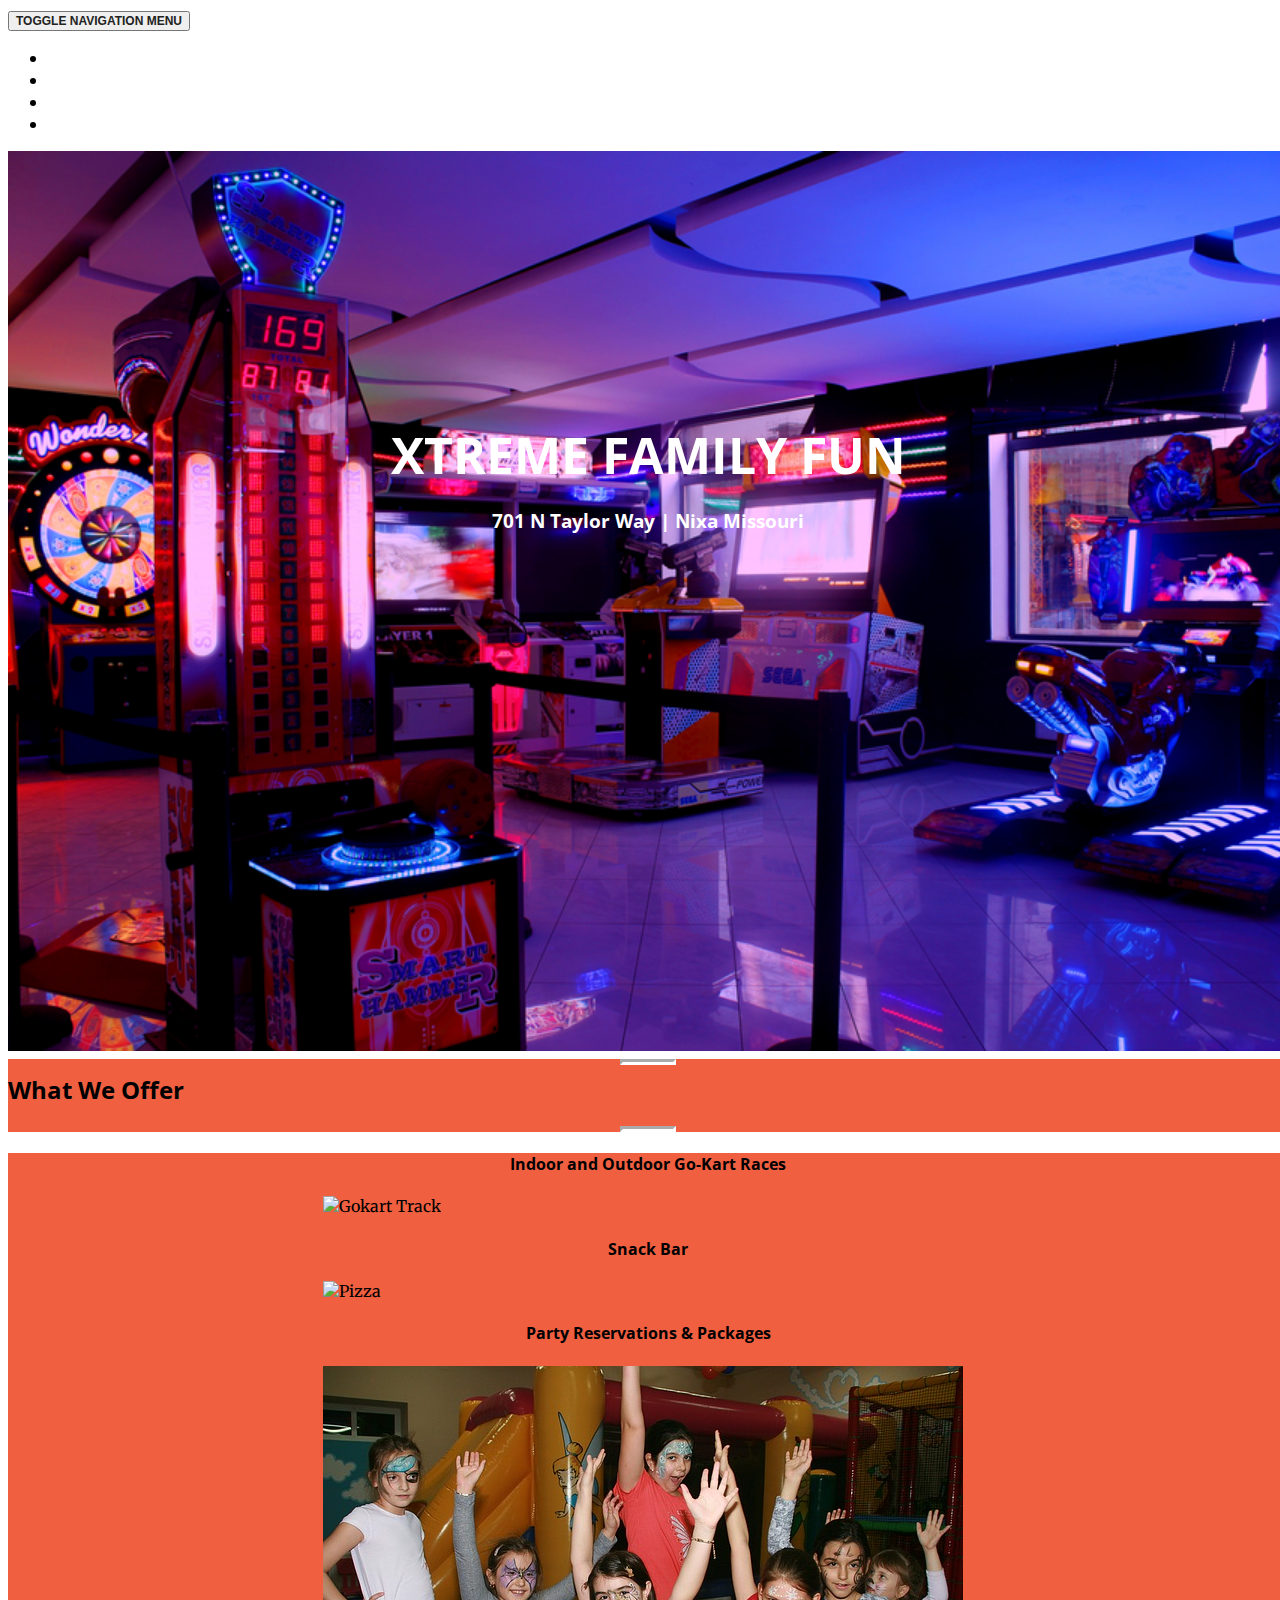
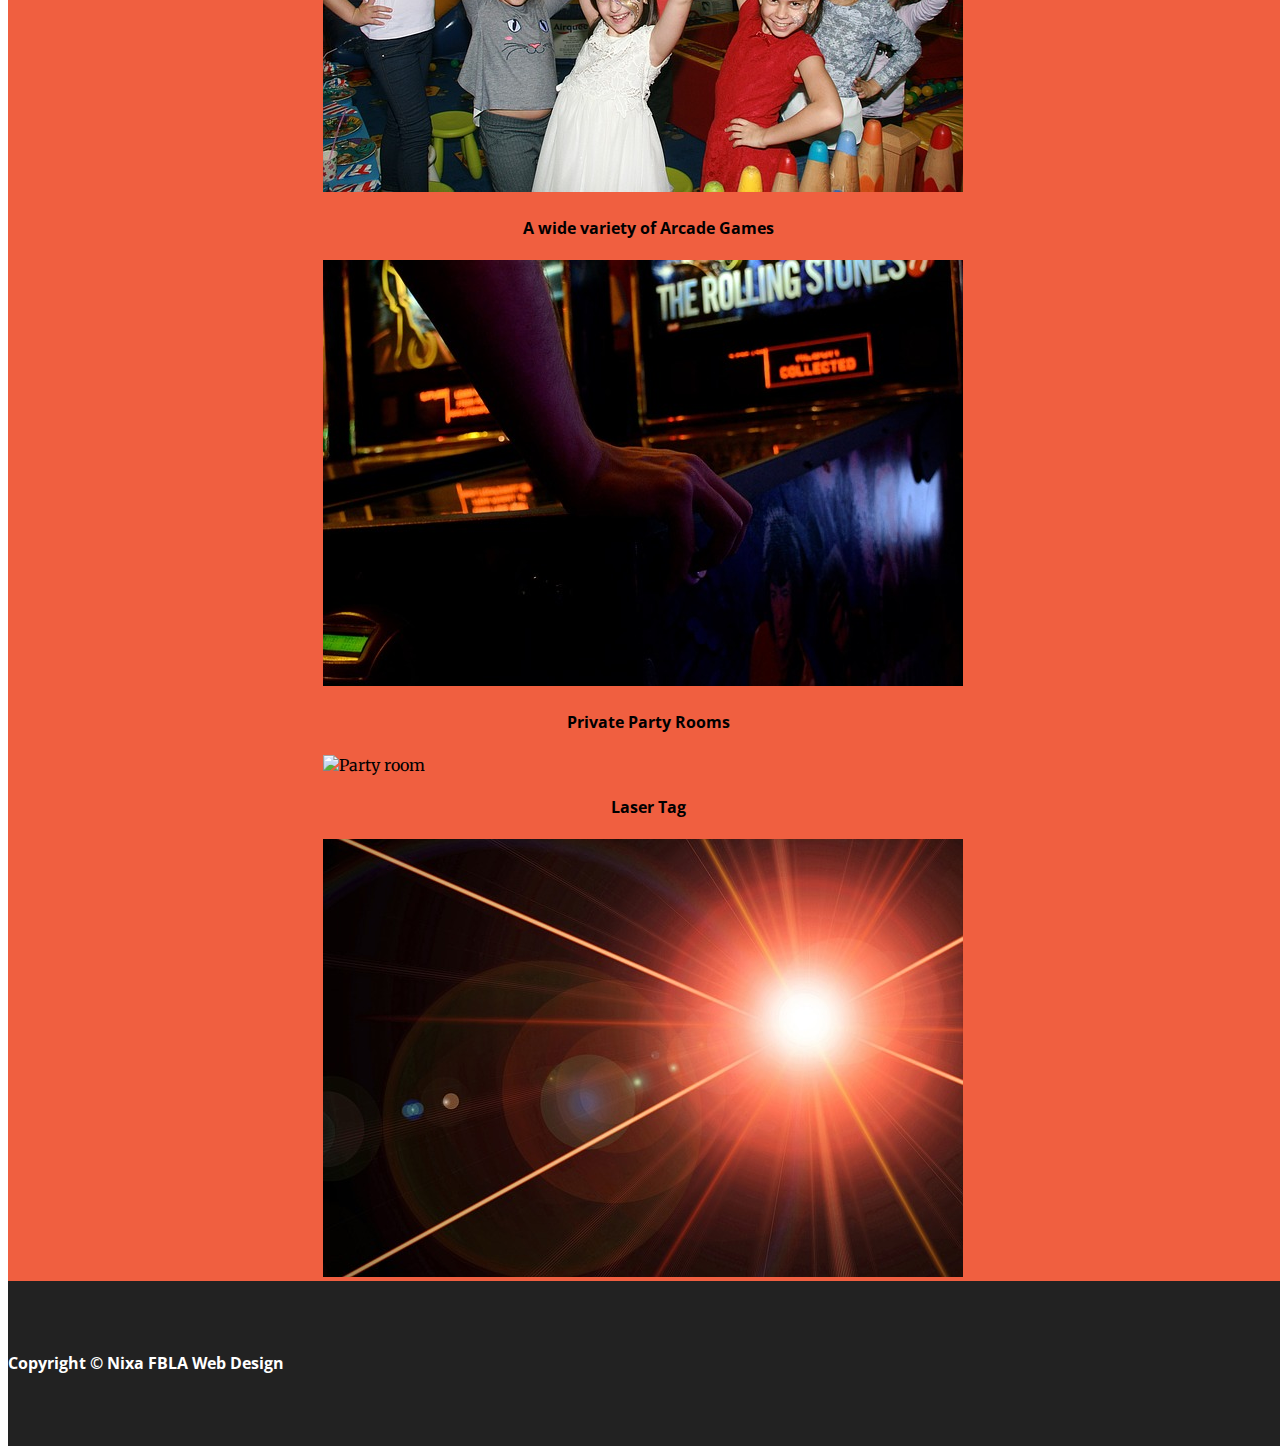
==== commit ee11737d: "removed special offers on index (no need to have it twice)" ====
--- a/index.html
+++ b/index.html
@@ -9,7 +9,7 @@
     <meta name="description" content="">
     <meta name="author" content="">
 
-    <title>Xtreme Family Center</title>
+    <title>Xtreme Family Fun</title>
 
     <!-- Bootstrap Core CSS -->
     <link href="vendor/bootstrap/css/bootstrap.min.css" rel="stylesheet">
@@ -91,7 +91,7 @@
                 <button type="button" class="navbar-toggle collapsed" data-toggle="collapse" data-target="#bs-example-navbar-collapse-1">
                     <span class="sr-only">Toggle navigation</span> Menu <i class="fa fa-bars"></i>
                 </button>
-                <a class="navbar-brand page-scroll" href="index.html">Xtreme Family Center</a>
+                <a class="navbar-brand page-scroll" href="index.html">Xtreme</a>
             </div>
 
             <!-- Collect the nav links, forms, and other content for toggling -->
@@ -119,7 +119,7 @@
     <header class="headerclass">
         <div class="header-content">
             <div class="header-content-inner">
-                <h1 id="homeHeading">Xtreme Family Center</h1>
+                <h1 id="homeHeading">Xtreme Family Fun</h1>
                 <h3 class="header_fulltext">701 N Taylor Way &#124; Nixa Missouri</h3>
                 <h3 class="header_halftext">701 N Taylor Way</h3>
                 <h3 class="header_halftext">Nixa Missouri</h3>
@@ -179,8 +179,8 @@
             </div>
         </div>
     </section>
-    <br>
-    <section>
+    
+    <!-- <section>
       <div class="container">
        <div class="row">
           <hr>
@@ -191,7 +191,7 @@
            <p class="text-center">On all Thursdays in January, seniors (60+) eat free! Seniors &#8212; come in and enjoy some snacks on us while you play!</p>
            </div>
          </div>
-    </section>
+    </section> -->
     <aside class="bg-dark">
         <div class="container text-center">
             <div class="call-to-action">
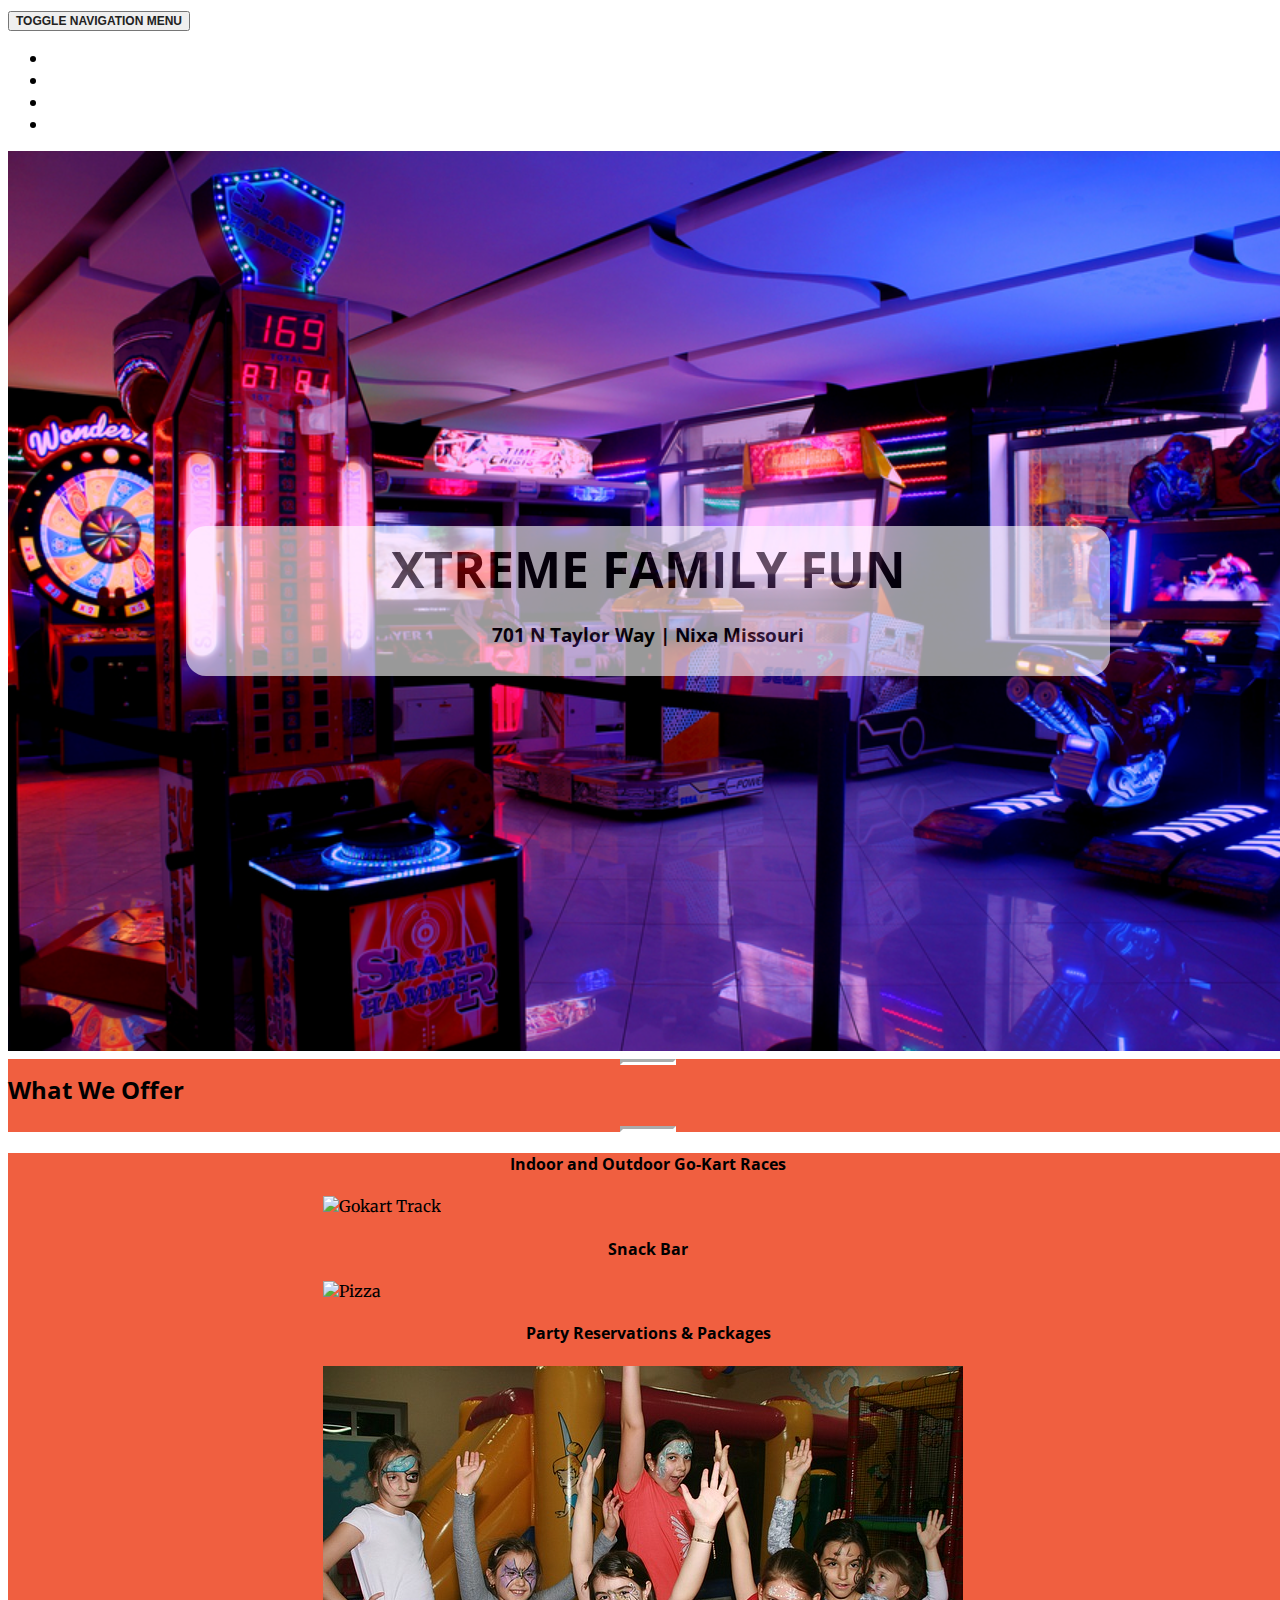
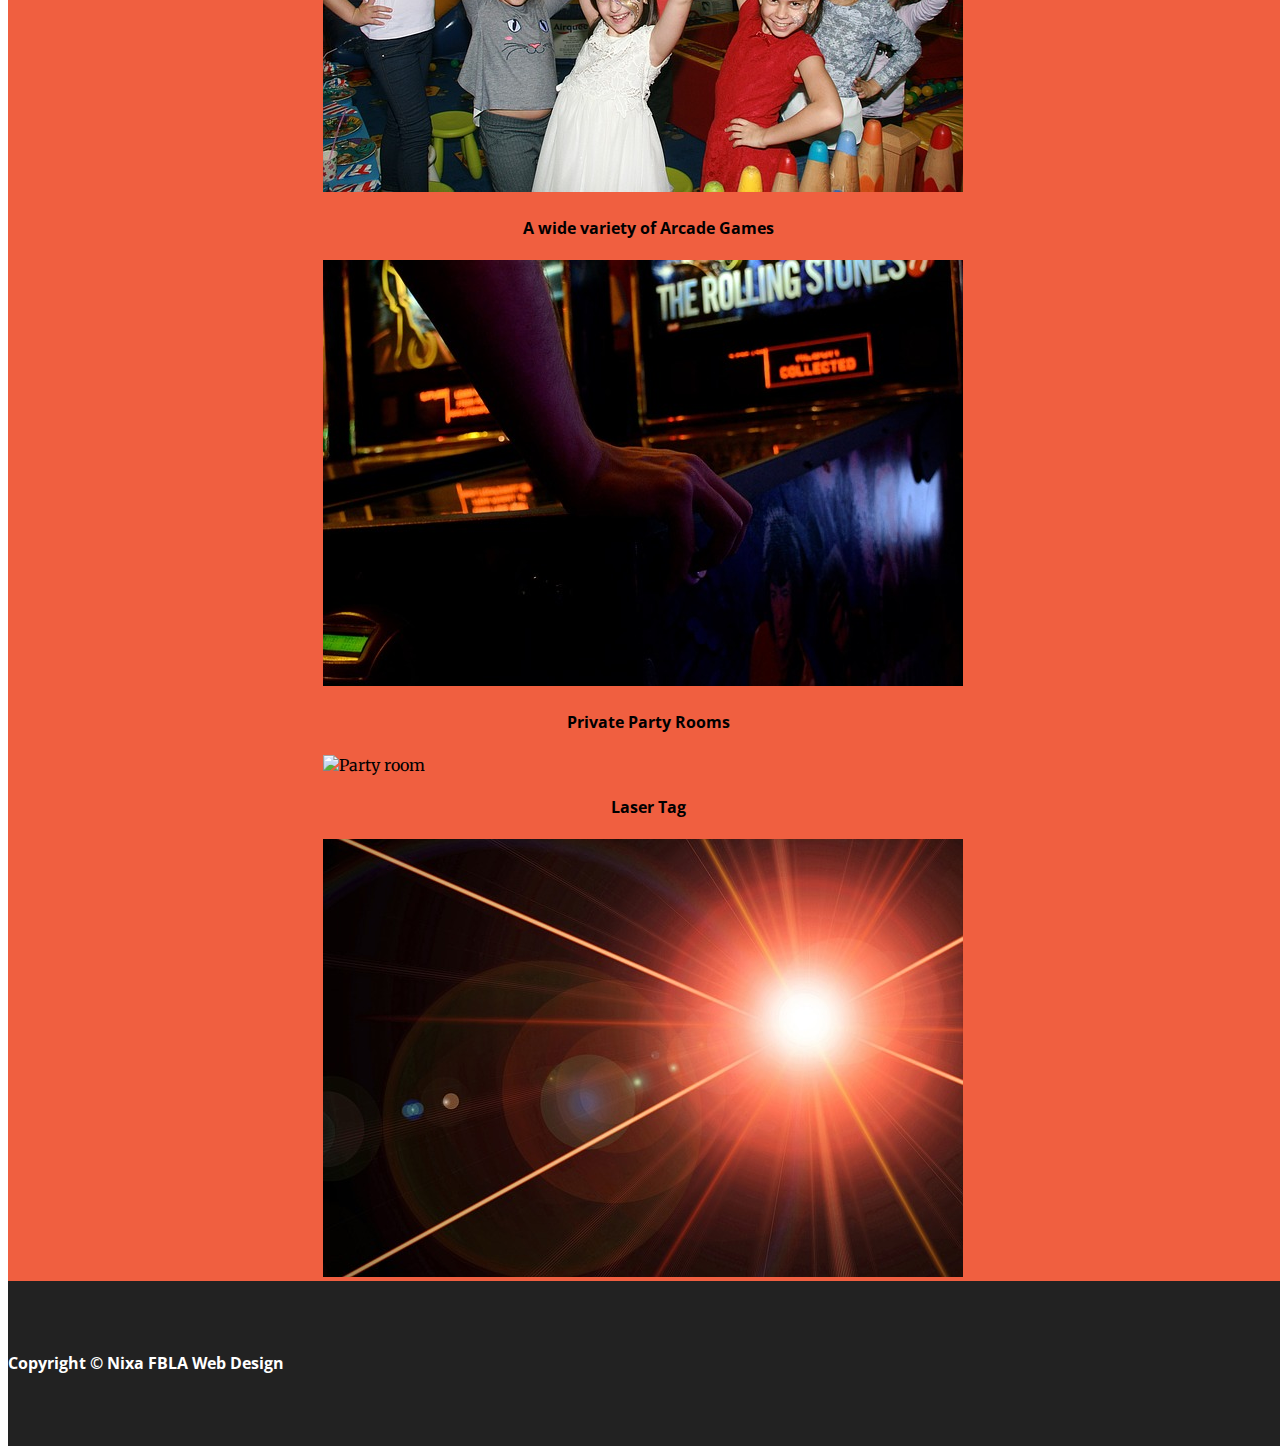
==== commit e7c7d52b: "added transparent boox" ====
--- a/index.html
+++ b/index.html
@@ -23,7 +23,7 @@
     <link href="vendor/magnific-popup/magnific-popup.css" rel="stylesheet">
 
     <!-- Theme CSS -->
-    <link href="css/creative.css" rel="stylesheet">
+    <link href="css/creative.css?v=8" rel="stylesheet">
 
     <style>
     .imageshome h4 {text-align: center; font-family: 'Open Sans', 'Helvetica Neue', Arial, sans-serif;}
@@ -118,6 +118,7 @@
 
     <header class="headerclass">
         <div class="header-content">
+          <div class="transbox">
             <div class="header-content-inner">
                 <h1 id="homeHeading">Xtreme Family Fun</h1>
                 <h3 class="header_fulltext">701 N Taylor Way &#124; Nixa Missouri</h3>
@@ -127,6 +128,7 @@
                 <!-- <p>Start Bootstrap can help you build better websites using the Bootstrap CSS framework! Just download your template and start going, no strings attached!</p> -->
                 <a href="#scrolldownbox" id="scrolldown" class="btn btn-primary btn-xl page-scroll" style="display: none; visibility: hidden;">Learn More</a>
             </div>
+          </div>
         </div>
     </header>
 
@@ -179,7 +181,7 @@
             </div>
         </div>
     </section>
-    
+
     <!-- <section>
       <div class="container">
        <div class="row">
--- a/css/creative.css
+++ b/css/creative.css
@@ -157,7 +157,7 @@
   -o-background-size: cover;
   background-position: center;
   text-align: center;
-  color: white;
+  color: black;
   height: 100%;
 }
 header .header-content{
@@ -166,7 +166,6 @@
   width: auto;
   position: absolute;
   top: 30%;
-  bottom: 10%;
   left: 10%;
   right: 10%;
 }
@@ -185,6 +184,11 @@
   color: rgba(255, 255, 255, 0.7);
   font-size: 16px;
   margin-bottom: 50px;
+}
+@media (max-width: 767px) {
+  header .header-content{
+    top: 40%;
+  }
 }
 @media (min-width: 768px) {
   header {
@@ -420,7 +424,7 @@
   webkit-tap-highlight-color: #222222;
 }
 
-@media (max-width: 767px) {
+@media (max-width: 767px) and (orientation:portrait){
     .header_fulltext {
        display: none;
     }
@@ -430,6 +434,21 @@
     }
 }
 
+@media (max-width: 767px) and (orientation:landscape) {
+  .header_halftext {
+     display: none !important;
+  }
+  .header_fulltext {
+     display: none !important;
+  }
+  header .header-content .header-content-inner h1 {
+    padding-top: 5% !important;
+  }
+  .headerclass {
+    height: 100% !important;
+  }
+}
+
 @media (min-width: 768px) {
    .header_fulltext {
       display: block;
@@ -491,6 +510,21 @@
     margin: 5px;
 }
 
+.transbox {
+  background-color: #ffffff;
+  opacity: 0.6;
+  filter: alpha(opacity=60); /* For IE8 and earlier */
+  padding: 1%;
+  border-radius: 20px;
+}
+
+@@media (min-width: 769px) {
+  .transbox{   margin-left: 25%;
+    margin-right: 25%;}
+}
+
+.homeheading {padding-top: 6px !important;}
+
 /*Removes border on bottom of navbar*/
 .navbar{
     border-bottom-width: 0px !important;
